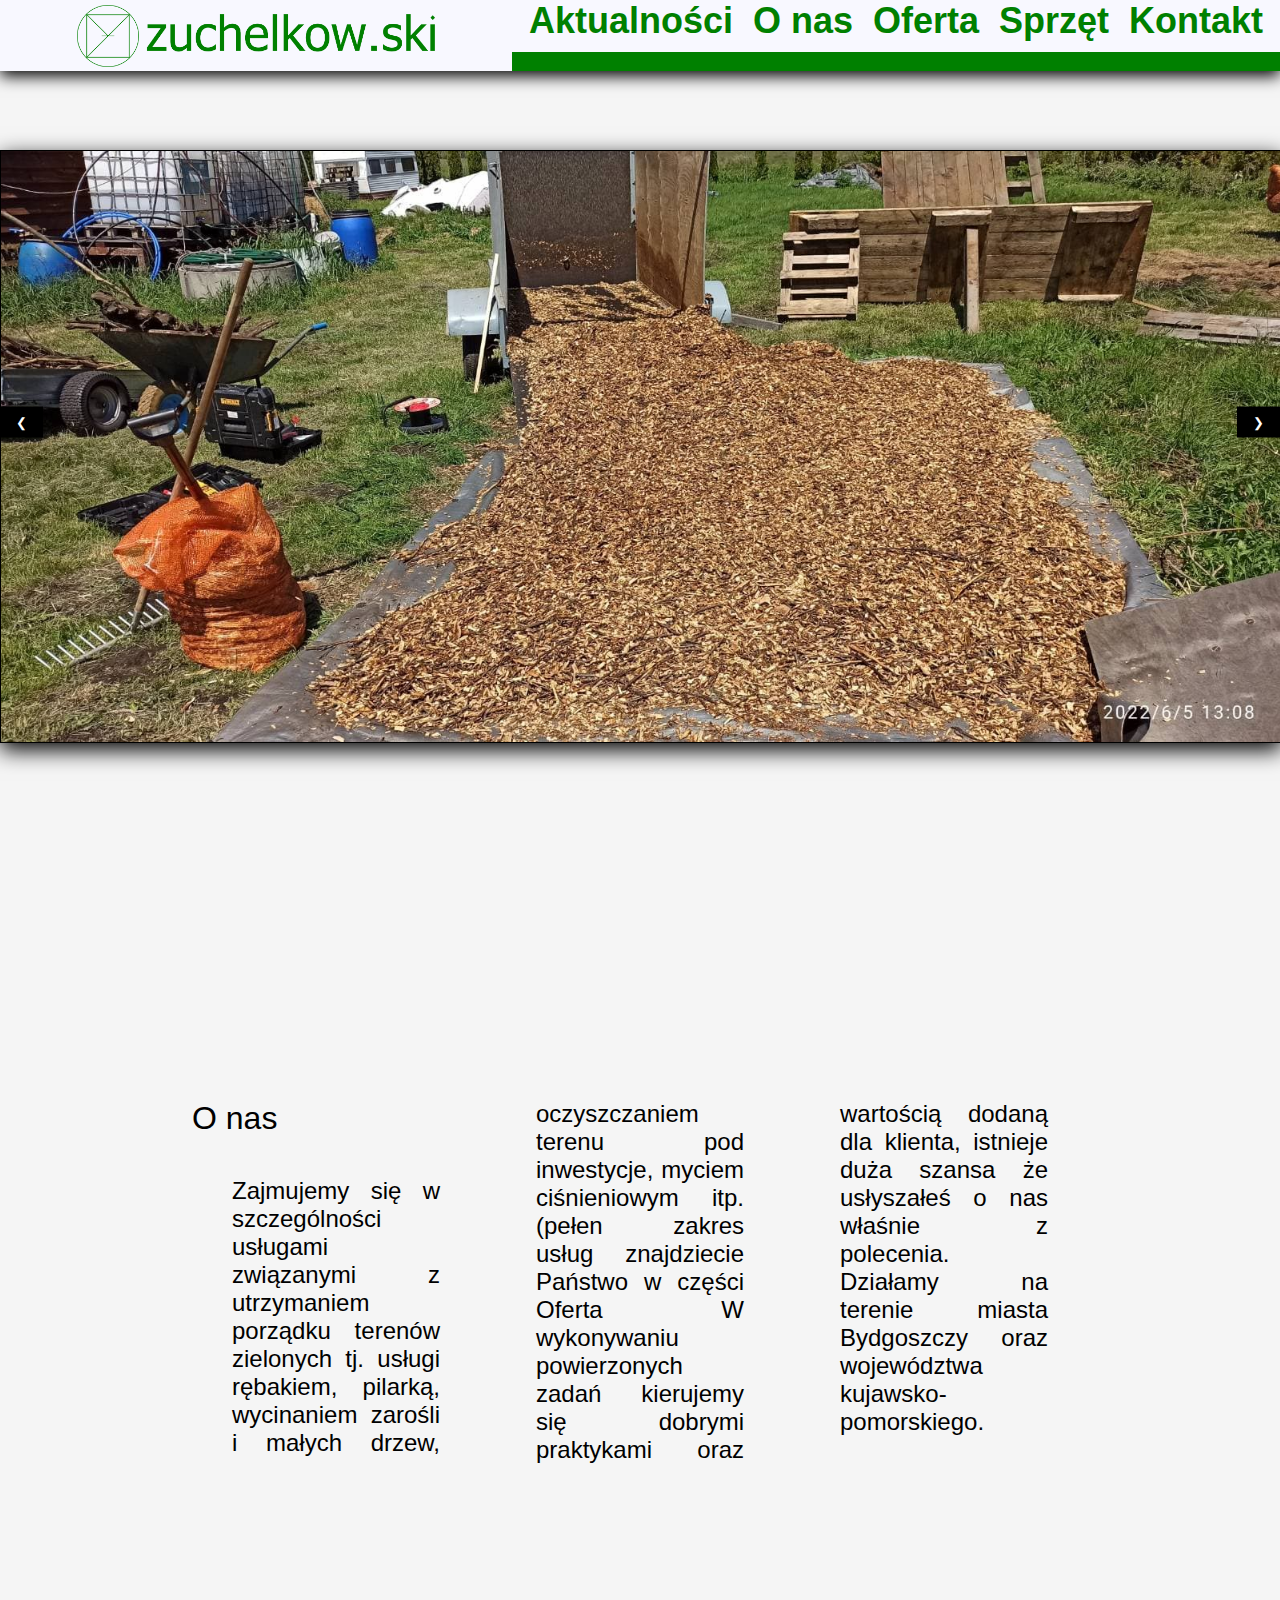
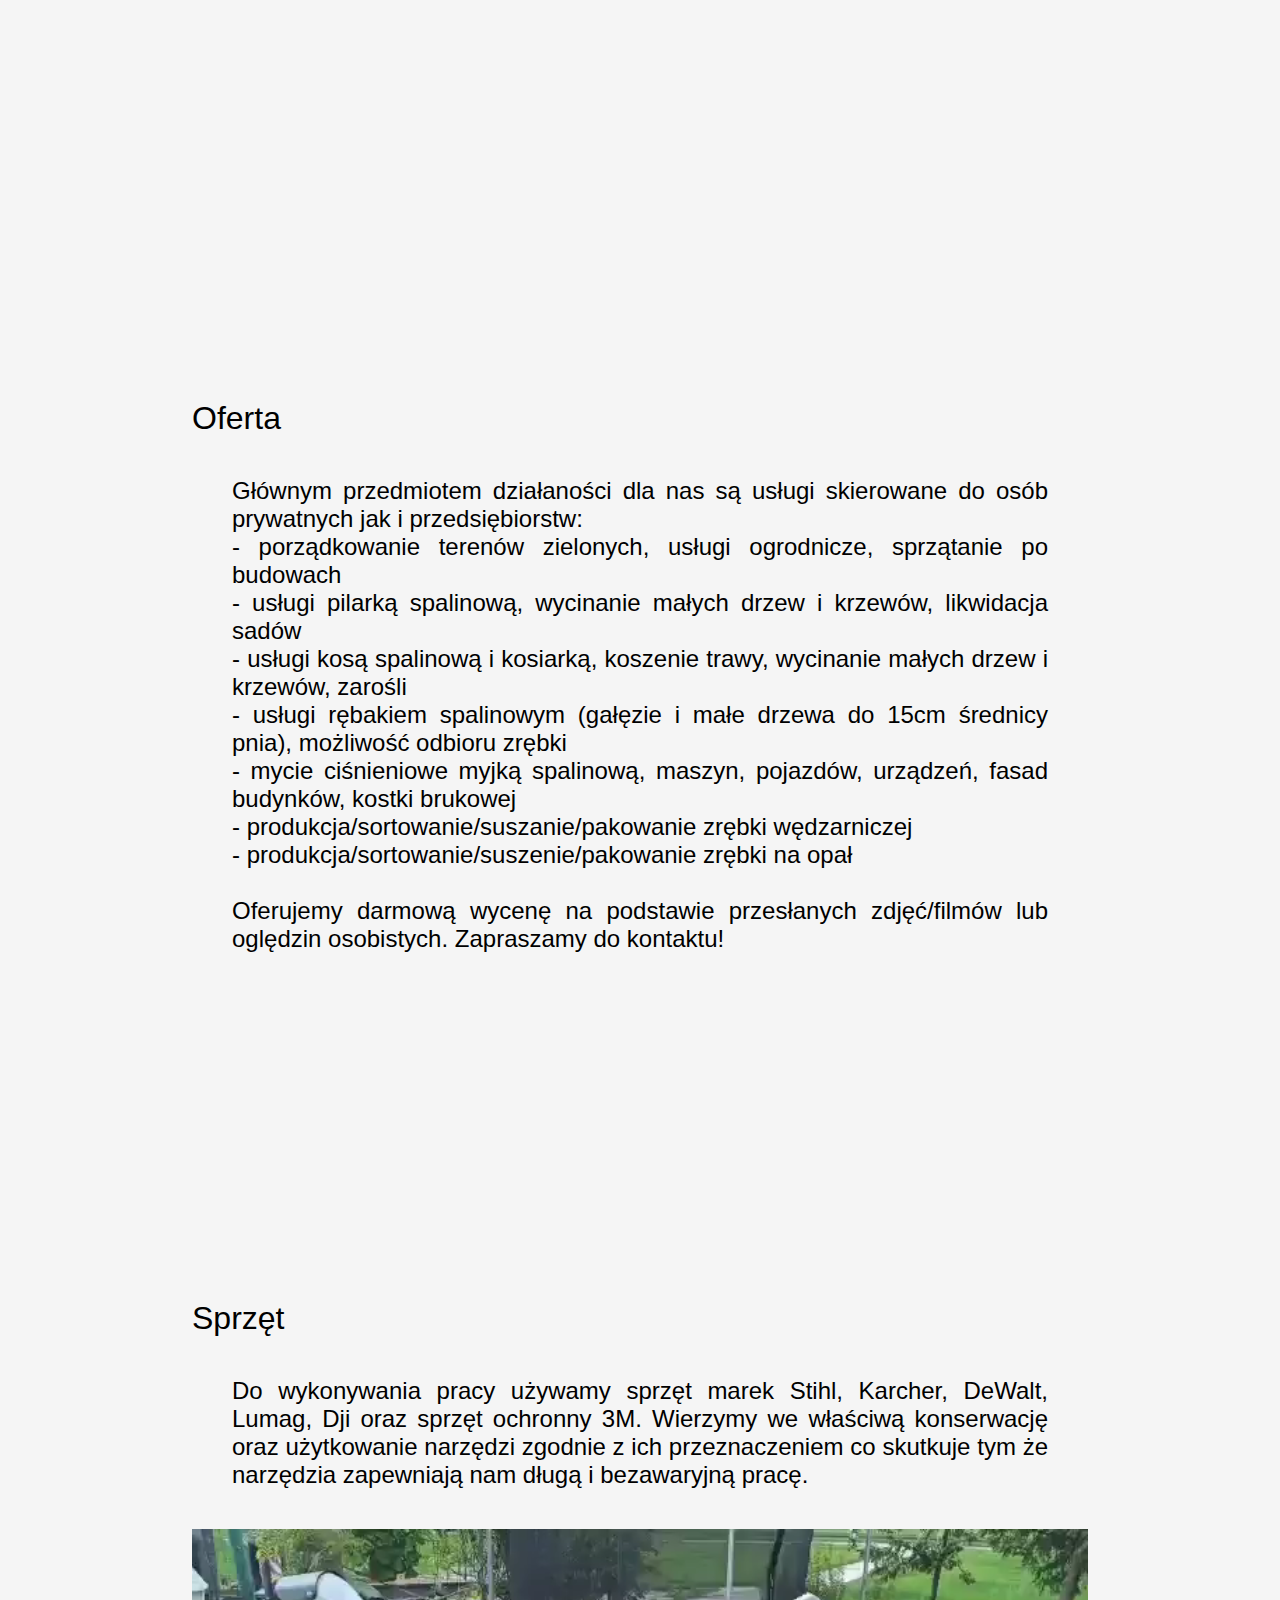
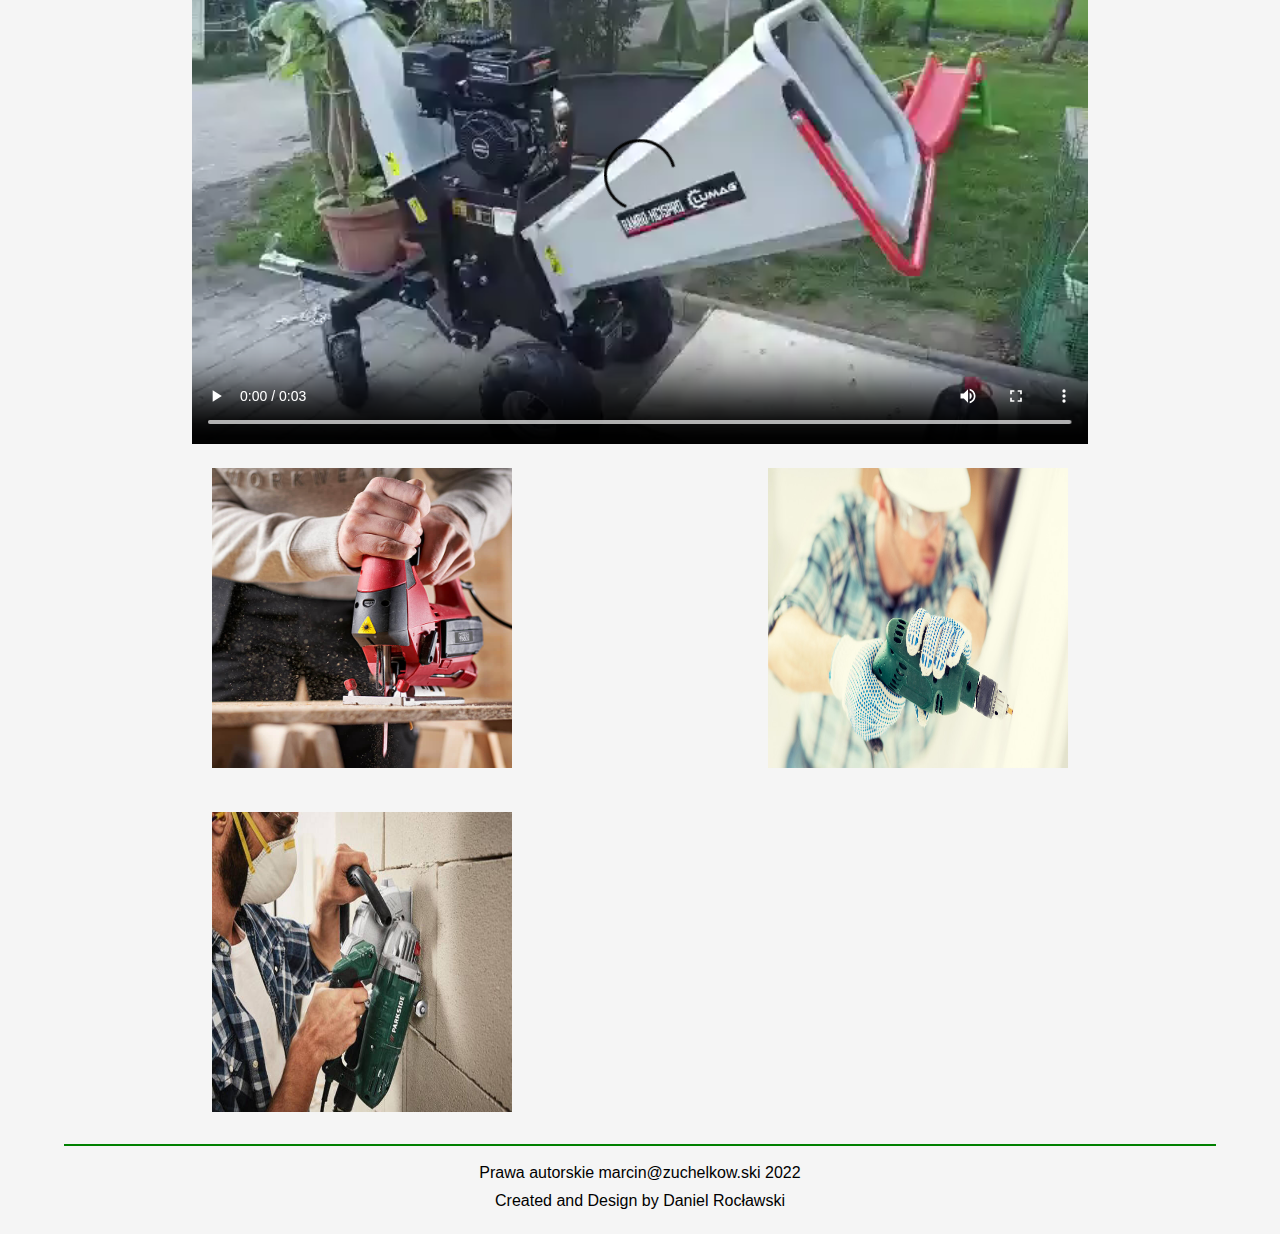
==== index.html @ 4e1462b8 "z" ====
<!DOCTYPE html>
<html>
    <head>
        <title>Żuchelkow.ski</title>
        <link rel="stylesheet" href="style.css">
        <link rel="shortcut icon" href="minilogo.png">
        <script src="https://code.jquery.com/jquery-3.5.1.min.js"></script> 
    </head>
    
<body>
    <div id="kontener">
    <div id="header">
        <div id="logo">
            <img src="logo-top.png"  class="obr" >
        </div>
        <div id="menu">
            
                <button class="menu-button"></button>
            
        <nav class="nav">
            
        <a href="" class="navbar-item">Aktualności</a>
        <a href="#onas" class="navbar-item">O nas</a>
        <a href="#oferta" class="navbar-item">Oferta</a>
        <a href="#sprzet" class="navbar-item">Sprzęt</a>
        <a href="{% url 'about' %}" class="navbar-item">Kontakt</a>
        </nav>
    </div>
    <script src="zmianaMenunaBtn.js"></script>
    <script src="ukrywanieNavbar.js"></script>
     </div>   
        <div id="aktualnosci">
            <!--<h2>Zdjęcia z ostatniej pracy</h2>-->
            <div class="Slider">
                
                <img src="slider1.jpg" alt="aa" class="SliderZdjecia">
                <img src="slider2.jpg" alt="aa" class="SliderZdjecia">
                <img src="slider3.jpg" alt="aa" class="SliderZdjecia">
                <button class="w3-button w3-black w3-display-left" onclick="plusDivs(-1)">&#10094;</button>
                <button class="w3-button w3-black w3-display-right" onclick="plusDivs(1)">&#10095;</button>
              </div>
              
              
            </div>
                <script src="sliderZdjec.js"></script>
        
        <div id="onas">
            <h1>O nas</h1>
            <h2>Zajmujemy się w szczególności usługami związanymi z utrzymaniem porządku terenów zielonych tj. usługi rębakiem, pilarką, wycinaniem zarośli i małych drzew, oczyszczaniem terenu pod inwestycje, myciem ciśnieniowym itp. (pełen zakres usług znajdziecie Państwo w części Oferta W wykonywaniu powierzonych zadań kierujemy się dobrymi praktykami oraz wartością dodaną dla klienta, istnieje duża szansa że usłyszałeś o nas właśnie z polecenia. Działamy na terenie miasta Bydgoszczy oraz województwa kujawsko-pomorskiego.</h2>
        </div>
        <div id="oferta">
            <h1>Oferta</h1>
            <h2>Głównym przedmiotem działaności dla nas są usługi skierowane do osób prywatnych jak i przedsiębiorstw:
                <br>- porządkowanie terenów zielonych, usługi ogrodnicze, sprzątanie po budowach
                <br>- usługi pilarką spalinową, wycinanie małych drzew i krzewów, likwidacja sadów
                <br>- usługi kosą spalinową i kosiarką, koszenie trawy, wycinanie małych drzew i krzewów, zarośli
                <br>- usługi rębakiem spalinowym (gałęzie i małe drzewa do 15cm średnicy pnia), możliwość odbioru zrębki
                <br>- mycie ciśnieniowe myjką spalinową, maszyn, pojazdów, urządzeń, fasad budynków, kostki brukowej
                <br>- produkcja/sortowanie/suszanie/pakowanie zrębki wędzarniczej
                <br>- produkcja/sortowanie/suszenie/pakowanie zrębki na opał
                <br>
                <br>Oferujemy darmową wycenę na podstawie przesłanych zdjęć/filmów lub oględzin osobistych.
                Zapraszamy do kontaktu!
                </h2>
        </div>
        <div id="sprzet">
            <h1>Sprzęt</h1>
            <h2>Do wykonywania pracy używamy sprzęt marek Stihl, Karcher, DeWalt, Lumag, Dji oraz sprzęt ochronny 3M. Wierzymy we właściwą konserwację oraz użytkowanie narzędzi zgodnie z ich przeznaczeniem co skutkuje tym że narzędzia zapewniają nam długą i bezawaryjną pracę.</h2>
                <video controls><source src="video.mp4" type='video/mp4; codecs="avc1.42E01E, mp4a.40.2"'></video>
                <img src="narz1.jpg" class="obrSprzet">
                <img src="narz2.jpg" class="obrSprzet">
                <img src="narz3.jpg" class="obrSprzet">
           
        </div>
        <div id="stopka">
            <hr>
            <h4>Prawa autorskie marcin@zuchelkow.ski 2022</h4>
            <h4>Created and Design by Daniel Rocławski</h4>
        </div>
    </div>

    </body>
</html>
---- style.css ----
html, body {
    background: whitesmoke;
    height: 100%;
    padding: 0;
    margin: 0 auto;
    font-family:'Segoe UI', Tahoma, Geneva, Verdana, sans-serif;

    }
    h1{
        margin: 0;
        /*padding: 40px;*/
        font-weight: 500;
    }
     h2{
        margin: 0;
        padding: 40px;
        font-weight: 400;
     }
     h4{
        margin: 0;
        padding-top: 10px;
        font-weight: 500;
        
     }
    div#kontener {
    width: 100%; 
    height: 100%; 
    margin: 0 auto;
    padding: 0;
    }
    div#header{
        background-color: #008000;
        width: 100%;
        height: auto;
        position: fixed;
        transition:top 2s;
        z-index: 1;
        box-shadow: 0px 5px 15px;

    } 
    div#logo {
    width: 40%; 
    /*min-height: 20%;*/ 
    background: ghostwhite;
    padding: 0;
    margin: 0 auto;
    align-items: center;
    text-align: center;
    float: left;
   
    }
    div#menu{
        width: 60%;
        float: right;
        height: 100%;
    }
        img.obr{
            max-width: 70%;
            min-width: 70%;
            margin-top: 5px;
             }
   .nav--up{
        top: -1000px;
        transition:top 2s;
    }
    .nav {
        /*width: 100%; 
        /*min-height: 20%;*/ 
        background: ghostwhite;
        padding: 0;
        /*top: 0;*/
        font-size: 36px;
        padding-bottom: 10px;
        margin: 0 auto;
        text-align: center;
        
        }
        /*.navbar {
            background-color: lightslategray;
           /*overflow: hidden;*/
            /*padding: 8px 5px 8px 5px;*/
        @media screen and (min-width: 1197px) {
            .nav{display: block !important;}
            button{ display: none;}
            
        }
        @media screen and (max-width:1197px) {
            .nav {display: none;}
            .nav a {width: 100%;padding: 2% 0;} 
            #menu-button {display: block;}
            div#menu{width: 20%;}
            div#logo{width: 80%;}
            
        }  
        .menu-button{
            border: 0px;
            background: url(BtnNav.png);
            background-repeat: no-repeat;
            background-position: center;
            background-size: 50px 50px;
            color: #008000;
            width: 50px;
            height: 50px;
            float: right;
            cursor: pointer;
        }
        
            .nav a {
                margin: -5px;
                text-decoration: none;
                color: inherit;
                
               /* border-right: 4px solid;
                /*border-radius: 5px;*/
                color: green;
                border-color: green;
                padding-right: 10px;
                padding-left: 10px;
                padding-top: 10px;
                padding-bottom: 10px;
                transition: 1s;
            }
            .nav a:hover{
                text-decoration: none;
                color: inherit;
                
               /* border-right: 4px solid;
                /*border-radius: 5px;*/
                color: whitesmoke;
                border-color: whitesmoke;
                padding-right: 10px;
               padding-left: 10px;
                background-color: green;
            }
        
        .navbar-brand {
            font-size: 1.0em;
            font-weight: 600;
        }
        
        .navbar-item {
            /*font-variant: small-caps;
            margin-left: 30px;*/
            font-size: 1.0em;
            font-weight: 600;
        }
        a.menulink{
            text-decoration: none;
            display: block;
            height: 30px;
            background-color: antiquewhite;
        }
        div#aktualnosci{
            width: 100%; 
            min-height: 100%; 
            background: whitesmoke;
            padding-top: 100px;
            margin: 0 auto;
        }
        div#onas{
            padding-top: 100px;
            width: 70%; 
            min-height: 100%; 
            background: whitesmoke;           
            margin: 0 auto;
            text-align: justify;
            -webkit-column-count: 3; /* Chrome, Safari, Opera */
    -moz-column-count: 3; /* Firefox */
    column-count: 3;
    -webkit-column-width: 200px; /* Chrome, Safari, Opera */
    -moz-column-width: 200px; /* Firefox */
    column-width: 200px;
        }
        div#oferta{
            width: 70%; 
            min-height: 100%; 
            background: whitesmoke;
            padding: 0;
            margin: 0 auto;
            text-align: justify;
        }
        div#sprzet{
            width: 70%; 
            min-height: 80%; 
            background: whitesmoke;
            padding: 0;
            margin: 0 auto;
            text-align: justify;
        }
    div#stopka{
            width: 100%; 
            min-height: 10%; 
            background: whitesmoke;
            padding: 0;
            margin: 0 auto;
            text-align: center;
    }
    img.obrSprzet{
        width: 300px;
        height: 300px;
        padding: 20px;
        text-align: center;
    }
    table{
        margin-left: auto;
        margin-right: auto;
    }
    .SliderZdjecia{
        
        display: none;
        max-width: 100%;
       /* height: 500px;*/
       margin-left: auto;
       margin-right: auto;
       border: solid 1px;
       /*border-top-left-radius: 30px;
       border-bottom-right-radius: 30px;*/
       box-shadow: 0px 7px 21px;
      z-index: 1000;
      transition: 3s;
    }
    div.Slider{
        padding-top: 50px;
        width: 100%;
        margin-left: auto;
        margin-right: auto;
        text-align: center;
        transition:top 2s;
        position: relative;
    }
    hr{
        width: 90%;
        height: 2px;
        background-color: #008000;
        border: 0px;
    }


    .w3-black, .w3-hover-black:hover {
        color: #fff!important;
        background-color: #000!important;
    }
    .w3-display-left {
        position: absolute;
        top: 50%;
        left: 0%;
        transform: translate(0%,-50%);
        -ms-transform: translate(-0%,-50%);
    }
    .w3-btn, .w3-button {
        -webkit-touch-callout: none;
        -webkit-user-select: none;
        -khtml-user-select: none;
        -moz-user-select: none;
        -ms-user-select: none;
        user-select: none;
    }
    .w3-btn, .w3-button {
        border: none;
        display: inline-block;
        padding: 8px 16px;
        vertical-align: middle;
        overflow: hidden;
        text-decoration: none;
        color: inherit;
        background-color: inherit;
        text-align: center;
        cursor: pointer;
        white-space: nowrap;
    }
   
    
    
    
    
    
    .w3-display-right {
        position: absolute;
        top: 50%;
        right: 0%;
        transform: translate(0%,-50%);
        -ms-transform: translate(0%,-50%);
    }
    video{
        width: -webkit-fill-available;
    }
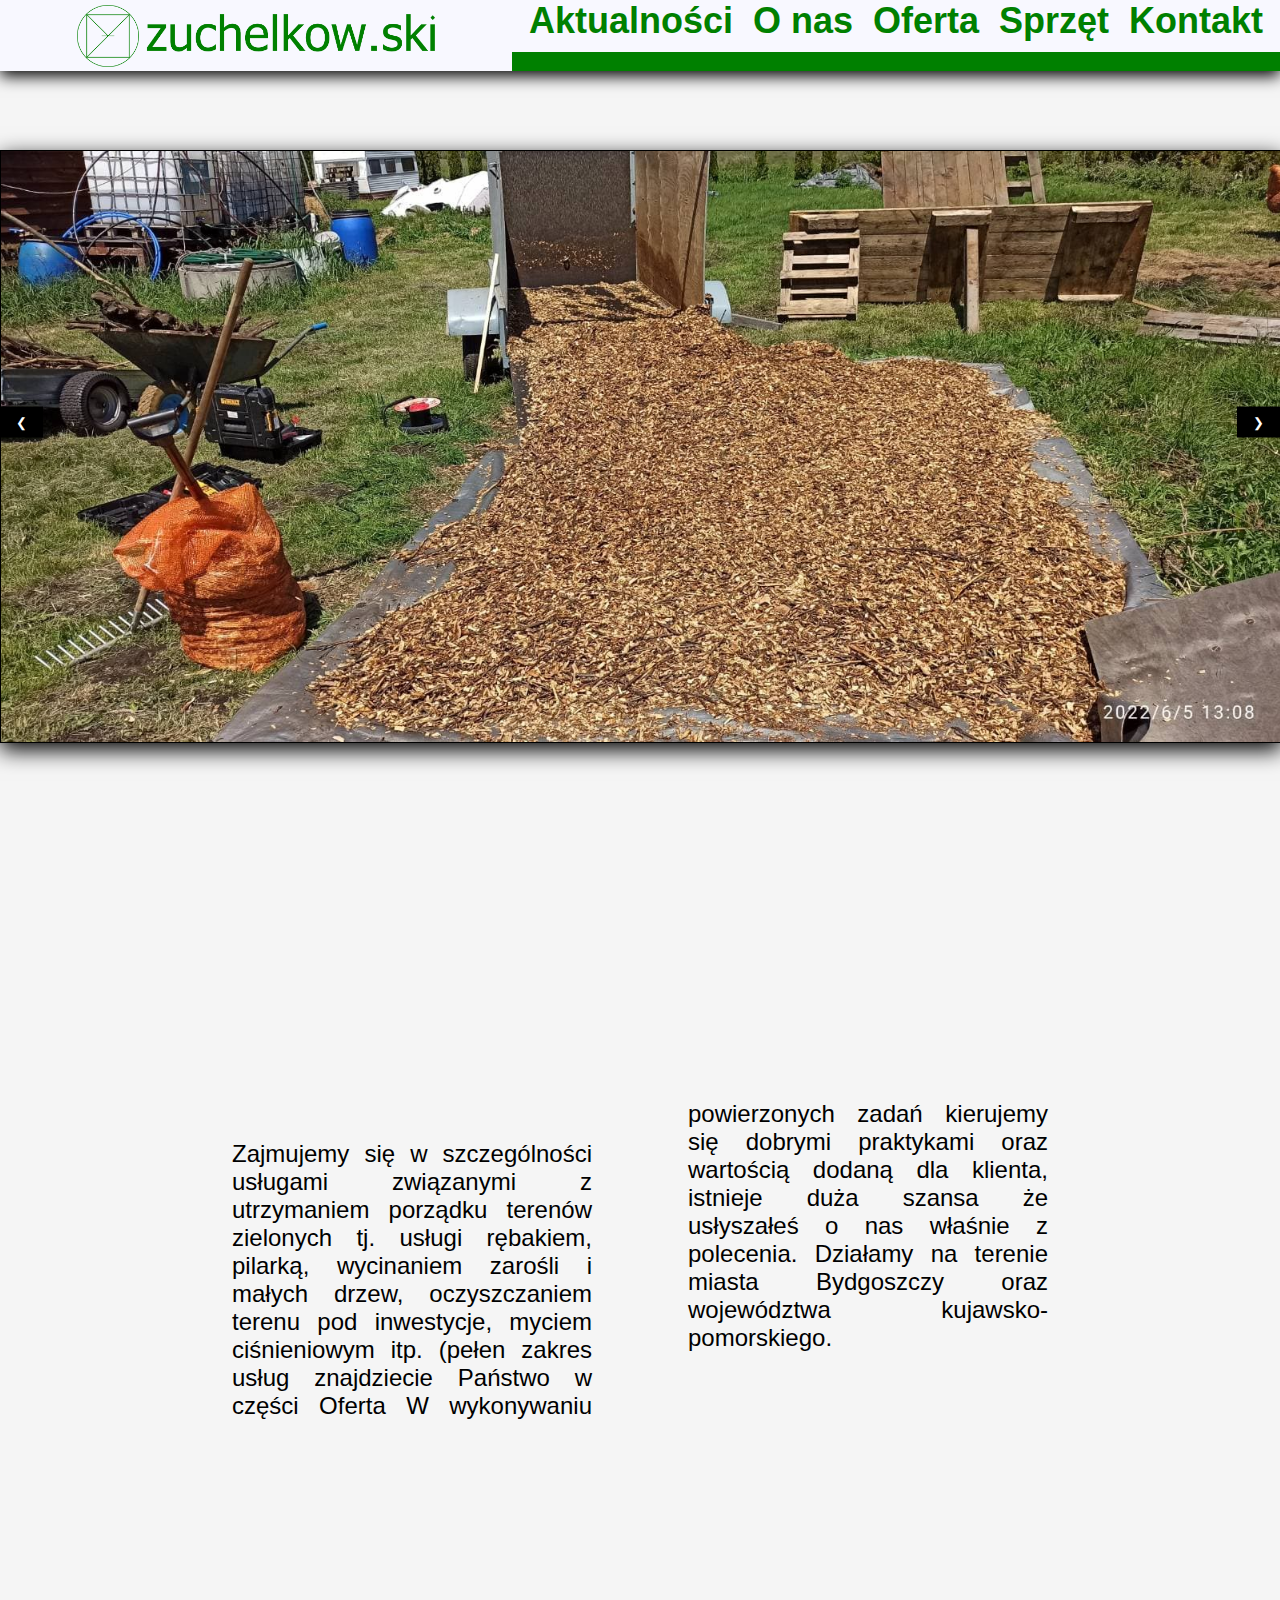
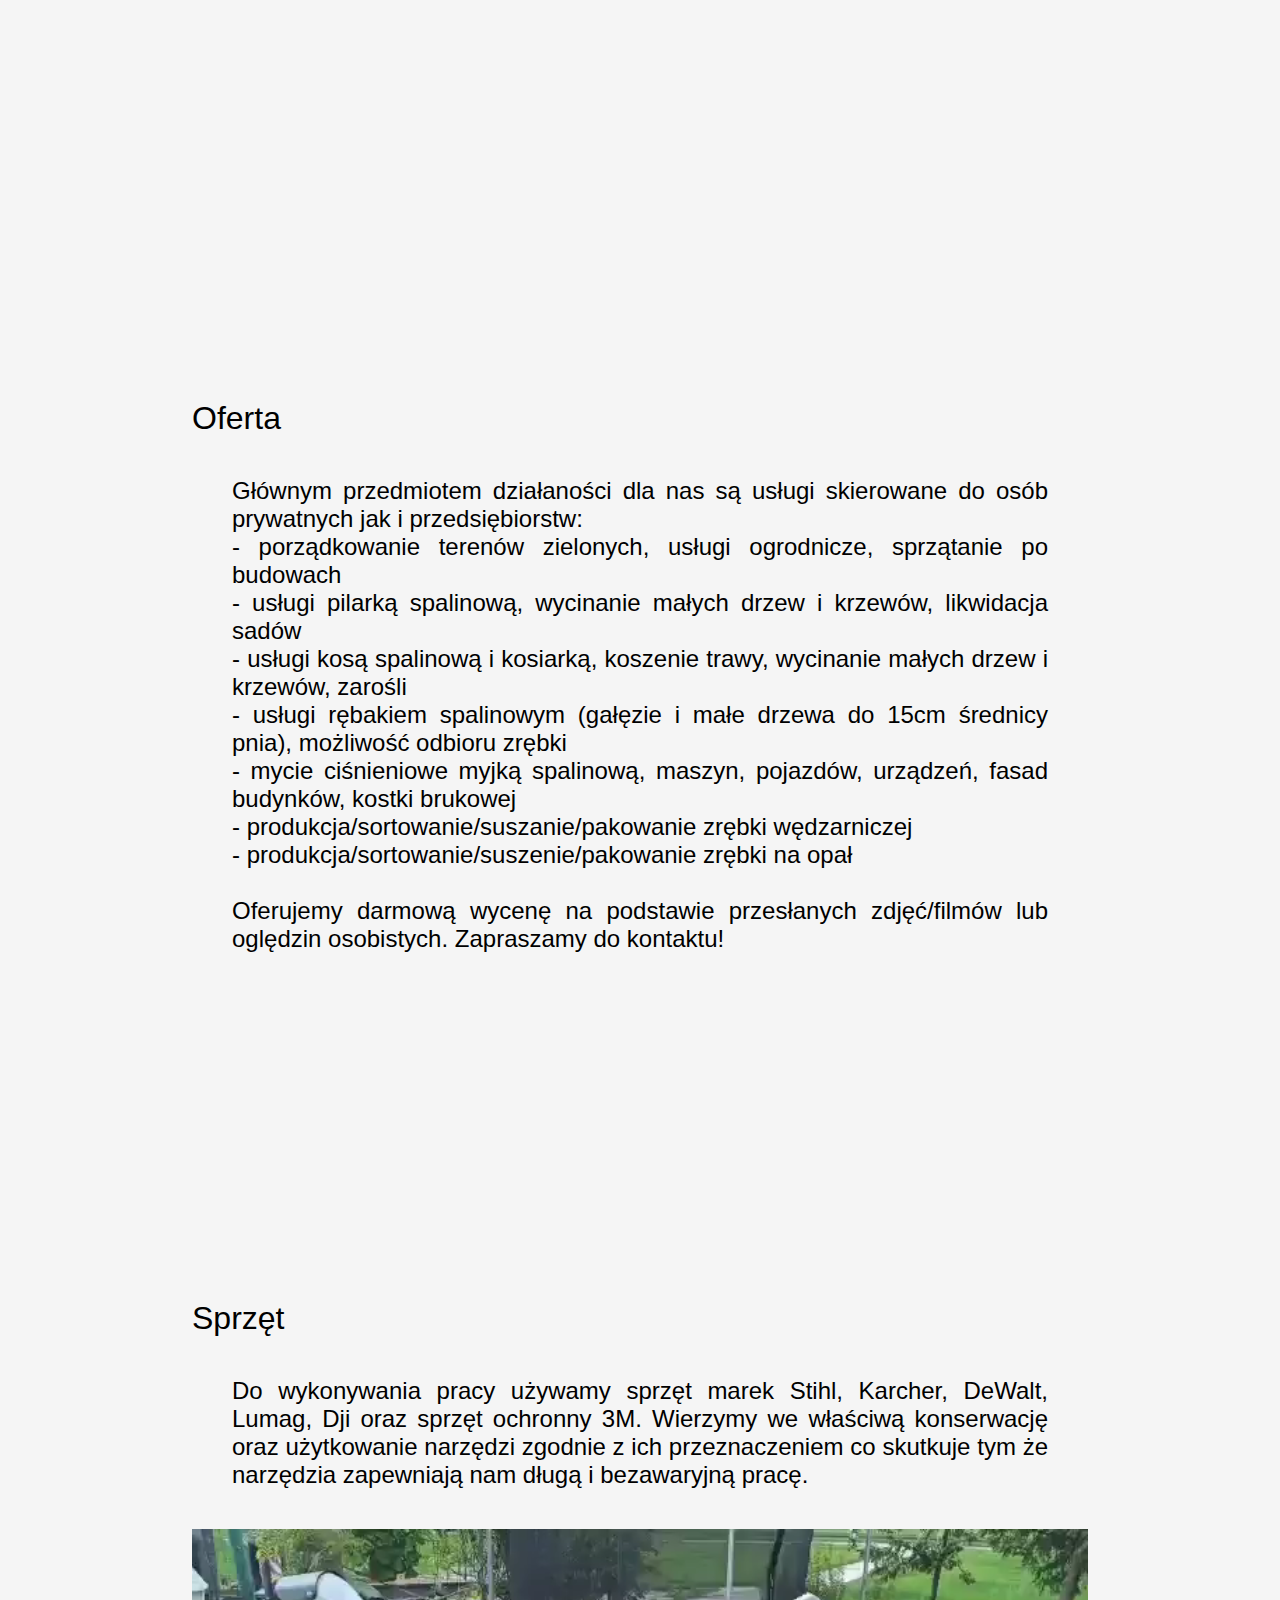
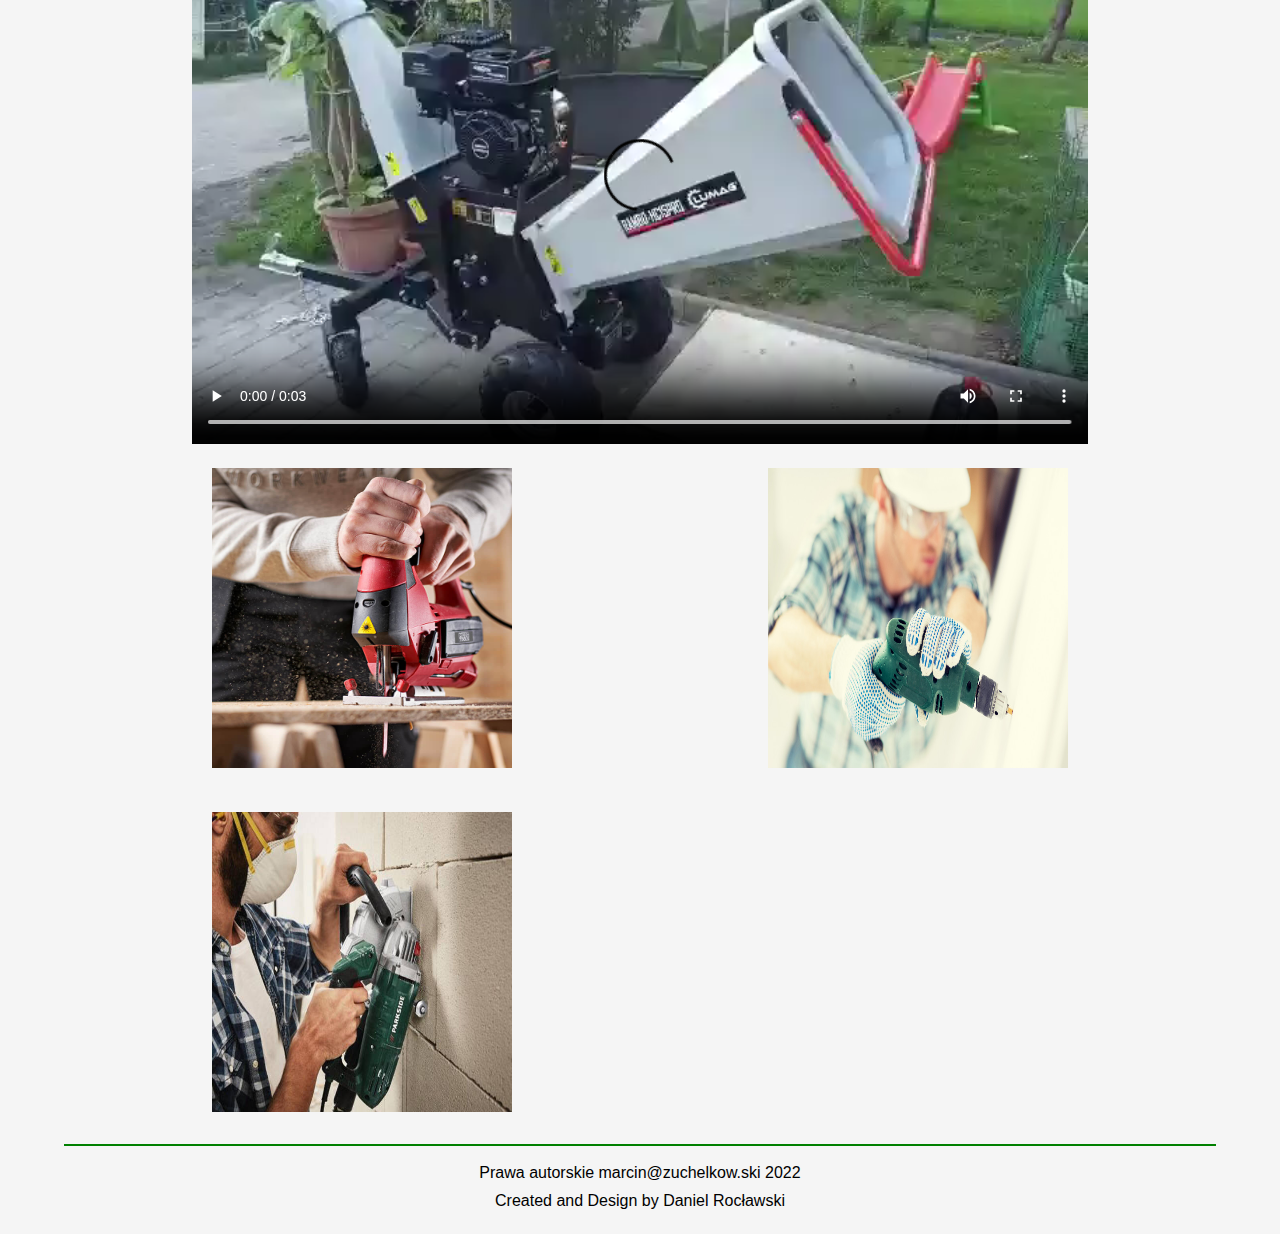
==== commit 0ee68c2b: "aktu" ====
--- a/index.html
+++ b/index.html
@@ -16,7 +16,13 @@
         <div id="menu">
             
                 <button class="menu-button"></button>
-            
+                <ul id="menu-rozw">
+                    <li><a href="#">Strona główna</a></li>
+                    <li><a href="#">Oferta</a></li>
+                    <li><a href="#">O nas</a></li>
+                    <li><a href="#">Projekty</a></li>
+                    <li><a href="#">Kontakt</a></li>
+               </ul>  
         <nav class="nav">
             
         <a href="" class="navbar-item">Aktualności</a>
@@ -45,7 +51,7 @@
                 <script src="sliderZdjec.js"></script>
         
         <div id="onas">
-            <h1>O nas</h1>
+          <!---  <h1>O nas</h1> --->
             <h2>Zajmujemy się w szczególności usługami związanymi z utrzymaniem porządku terenów zielonych tj. usługi rębakiem, pilarką, wycinaniem zarośli i małych drzew, oczyszczaniem terenu pod inwestycje, myciem ciśnieniowym itp. (pełen zakres usług znajdziecie Państwo w części Oferta W wykonywaniu powierzonych zadań kierujemy się dobrymi praktykami oraz wartością dodaną dla klienta, istnieje duża szansa że usłyszałeś o nas właśnie z polecenia. Działamy na terenie miasta Bydgoszczy oraz województwa kujawsko-pomorskiego.</h2>
         </div>
         <div id="oferta">
--- a/style.css
+++ b/style.css
@@ -82,16 +82,21 @@
         @media screen and (min-width: 1197px) {
             .nav{display: block !important;}
             button{ display: none;}
+            ul{display: none;}
             
         }
         @media screen and (max-width:1197px) {
             .nav {display: none;}
             .nav a {width: 100%;padding: 2% 0;} 
-            #menu-button {display: block;}
-            div#menu{width: 20%;}
+            .menu-button {display: block;}
+            div#menu{width: 20%;height: 0px;}
             div#logo{width: 80%;}
-            
+            #menu-rozw {display: none;}
+            #menu-rozw li {width: 100%; padding: 2% 0;}
         }  
+        #menu-rozw {list-style: none; float: left; width: 100%;}
+        #menu-rozw li {float: left; display: block; padding: 0 1%;}
+        #menu-rozw li a {text-decoration: none; color: #222;}
         .menu-button{
             border: 0px;
             background: url(BtnNav.png);
@@ -166,7 +171,7 @@
             text-align: justify;
             -webkit-column-count: 3; /* Chrome, Safari, Opera */
     -moz-column-count: 3; /* Firefox */
-    column-count: 3;
+    column-count: 2;
     -webkit-column-width: 200px; /* Chrome, Safari, Opera */
     -moz-column-width: 200px; /* Firefox */
     column-width: 200px;
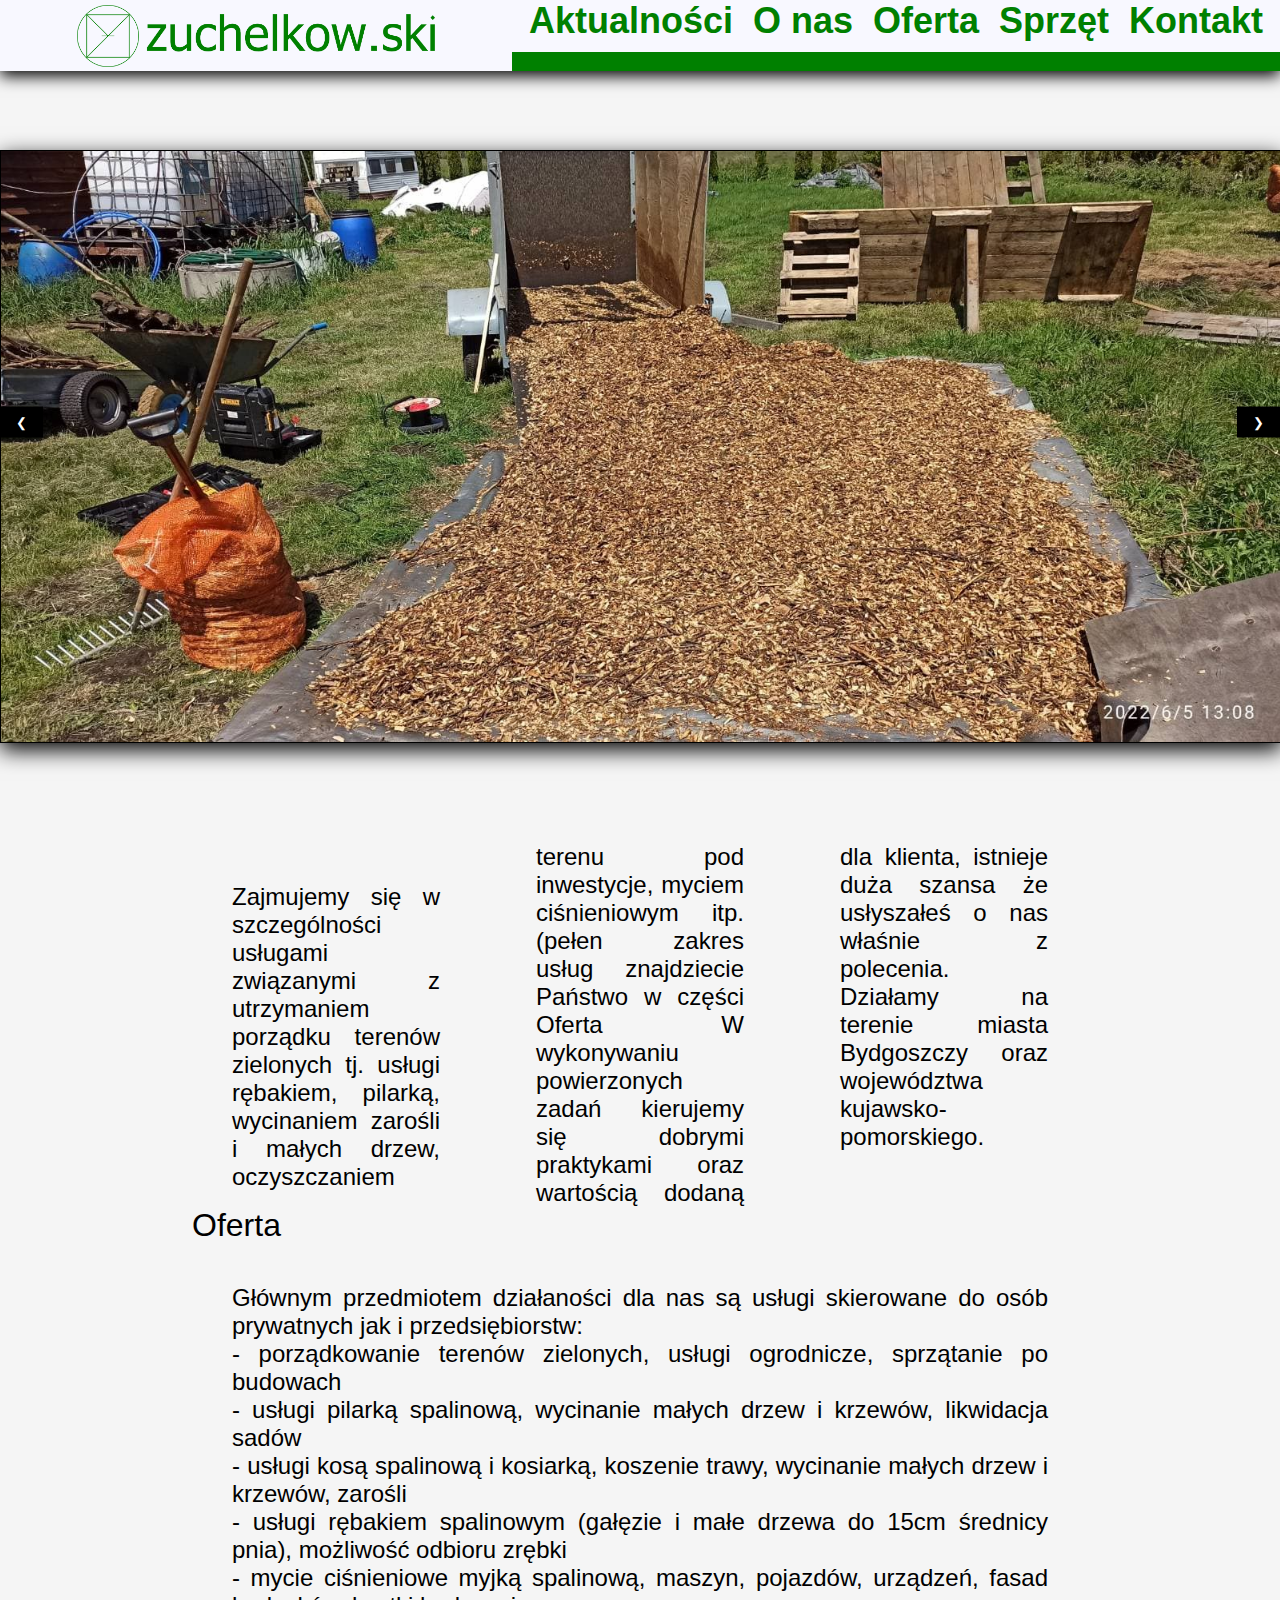
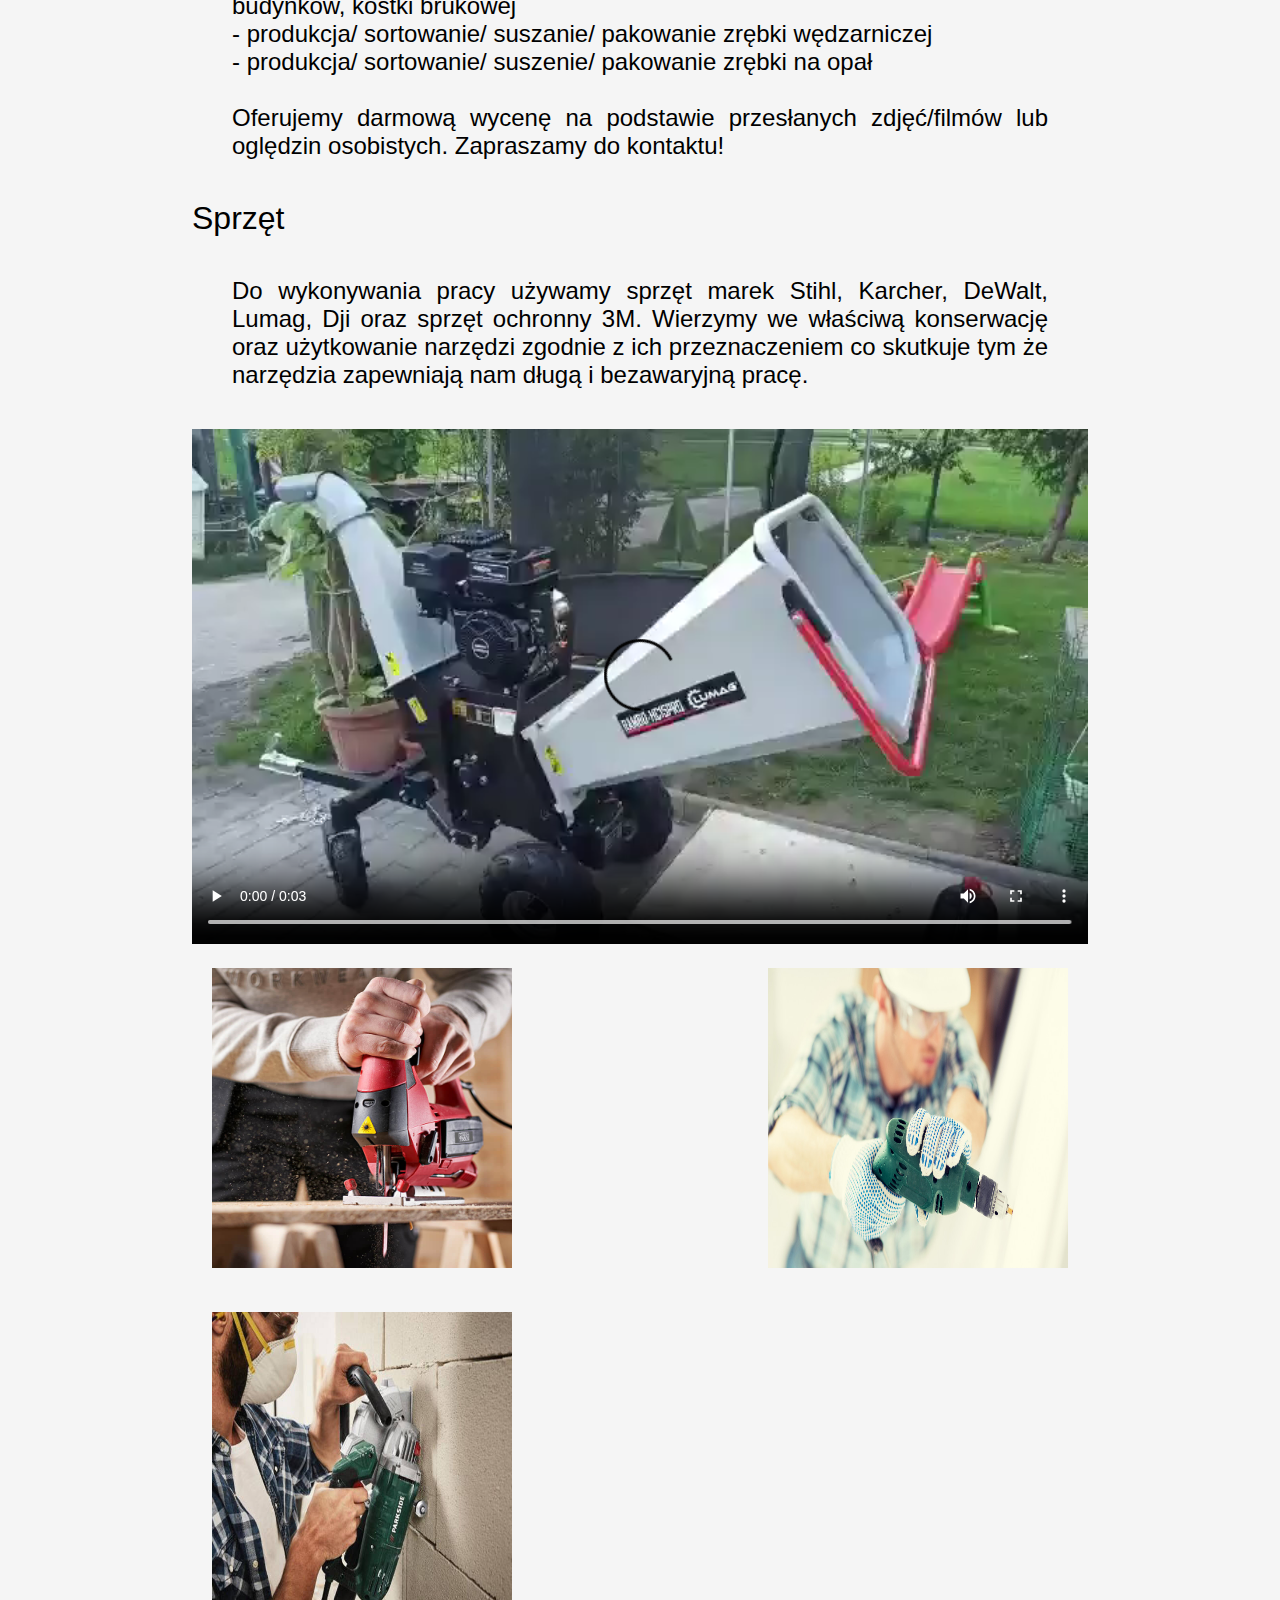
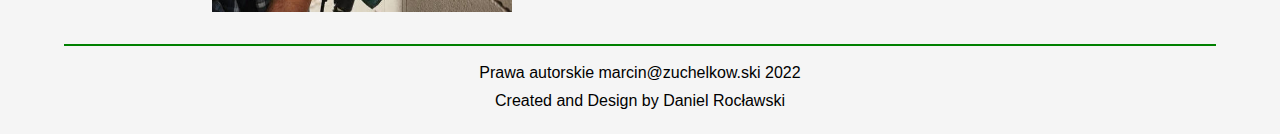
==== commit 2d15284c: "git" ====
--- a/index.html
+++ b/index.html
@@ -17,10 +17,10 @@
             
                 <button class="menu-button"></button>
                 <ul id="menu-rozw">
-                    <li><a href="#">Strona główna</a></li>
-                    <li><a href="#">Oferta</a></li>
-                    <li><a href="#">O nas</a></li>
-                    <li><a href="#">Projekty</a></li>
+                    <li><a href="#aktualnosci">Strona główna</a></li>
+                    <li><a href="#onas">O nas</a></li>
+                    <li><a href="#oferta">Oferta</a></li>
+                    <li><a href="#sprzet">Sprzęt</a></li>
                     <li><a href="#">Kontakt</a></li>
                </ul>  
         <nav class="nav">
@@ -42,8 +42,8 @@
                 <img src="slider1.jpg" alt="aa" class="SliderZdjecia">
                 <img src="slider2.jpg" alt="aa" class="SliderZdjecia">
                 <img src="slider3.jpg" alt="aa" class="SliderZdjecia">
-                <button class="w3-button w3-black w3-display-left" onclick="plusDivs(-1)">&#10094;</button>
-                <button class="w3-button w3-black w3-display-right" onclick="plusDivs(1)">&#10095;</button>
+                <button class="obr-button obr-black obr-display-left" onclick="plusDivs(-1)">&#10094;</button>
+                <button class="obr-button obr-black obr-display-right" onclick="plusDivs(1)">&#10095;</button>
               </div>
               
               
@@ -62,8 +62,8 @@
                 <br>- usługi kosą spalinową i kosiarką, koszenie trawy, wycinanie małych drzew i krzewów, zarośli
                 <br>- usługi rębakiem spalinowym (gałęzie i małe drzewa do 15cm średnicy pnia), możliwość odbioru zrębki
                 <br>- mycie ciśnieniowe myjką spalinową, maszyn, pojazdów, urządzeń, fasad budynków, kostki brukowej
-                <br>- produkcja/sortowanie/suszanie/pakowanie zrębki wędzarniczej
-                <br>- produkcja/sortowanie/suszenie/pakowanie zrębki na opał
+                <br>- produkcja/ sortowanie/ suszanie/ pakowanie zrębki wędzarniczej
+                <br>- produkcja/ sortowanie/ suszenie/ pakowanie zrębki na opał
                 <br>
                 <br>Oferujemy darmową wycenę na podstawie przesłanych zdjęć/filmów lub oględzin osobistych.
                 Zapraszamy do kontaktu!
--- a/style.css
+++ b/style.css
@@ -82,8 +82,8 @@
         @media screen and (min-width: 1197px) {
             .nav{display: block !important;}
             button{ display: none;}
-            ul{display: none;}
-            
+            ul{display: none; float: inherit; }
+            div#onas{column-count: 3;-webkit-column-count: 3; -moz-column-count: 3;}
         }
         @media screen and (max-width:1197px) {
             .nav {display: none;}
@@ -92,20 +92,51 @@
             div#menu{width: 20%;height: 0px;}
             div#logo{width: 80%;}
             #menu-rozw {display: none;}
+            ul{ float: inherit; }
             #menu-rozw li {width: 100%; padding: 2% 0;}
+            div#onas{column-count: 1;-webkit-column-count: 1; -moz-column-count: 1;}
         }  
-        #menu-rozw {list-style: none; float: left; width: 100%;}
-        #menu-rozw li {float: left; display: block; padding: 0 1%;}
-        #menu-rozw li a {text-decoration: none; color: #222;}
+        
+        #menu-rozw {list-style: none; 
+                    float: inherit; 
+                    width: 100%;
+                    background-color: ghostwhite;
+                    font-size: 25px;
+                }
+        #menu-rozw li {float: left; 
+                       display: block;
+                       
+                transition: 1s;
+                
+                    }
+        #menu-rozw li a {text-decoration: none;
+                        color: green;
+                        padding-right: 10px;
+                        padding-left: 10px;
+                        padding-top: 10px;
+                        padding-bottom: 10px;
+                        transition: 1s;
+                        width: 100%;
+                        display: block;
+                        }
+            #menu-rozw  a:hover {text-decoration: none;
+                            color: black;
+                            background-color: #008000;
+                            padding-right: 10px;
+                padding-left: 10px;
+                padding-top: 10px;
+                padding-bottom: 10px;
+                transition: 1s;
+                           }               
         .menu-button{
             border: 0px;
             background: url(BtnNav.png);
             background-repeat: no-repeat;
             background-position: center;
-            background-size: 50px 50px;
+            background-size: 100px 100px;
             color: #008000;
-            width: 50px;
-            height: 50px;
+            width: 100px;
+            height: 100px;
             float: right;
             cursor: pointer;
         }
@@ -157,7 +188,7 @@
         }
         div#aktualnosci{
             width: 100%; 
-            min-height: 100%; 
+            /*min-height: 100%;*/ 
             background: whitesmoke;
             padding-top: 100px;
             margin: 0 auto;
@@ -165,20 +196,20 @@
         div#onas{
             padding-top: 100px;
             width: 70%; 
-            min-height: 100%; 
+            /*min-height: 100%;*/ 
             background: whitesmoke;           
             margin: 0 auto;
             text-align: justify;
-            -webkit-column-count: 3; /* Chrome, Safari, Opera */
-    -moz-column-count: 3; /* Firefox */
-    column-count: 2;
-    -webkit-column-width: 200px; /* Chrome, Safari, Opera */
-    -moz-column-width: 200px; /* Firefox */
-    column-width: 200px;
+            /*-webkit-column-count: 3; /* Chrome, Safari, Opera */
+            /*-moz-column-count: 3; /* Firefox */
+             /*column-count: 3;
+             /*-webkit-column-width: 200px; /* Chrome, Safari, Opera */
+            /* -moz-column-width: 200px; /* Firefox */
+            /*column-width: 200px;*/
         }
         div#oferta{
             width: 70%; 
-            min-height: 100%; 
+            /*min-height: 100%;*/ 
             background: whitesmoke;
             padding: 0;
             margin: 0 auto;
@@ -241,18 +272,22 @@
     }
 
 
-    .w3-black, .w3-hover-black:hover {
+    .obr-black, .obr-hover-black{
         color: #fff!important;
         background-color: #000!important;
     }
-    .w3-display-left {
+    .obr-black :hover {
+        color: #fff!important;
+        background-color: green!important;
+    }
+    .obr-display-left {
         position: absolute;
         top: 50%;
         left: 0%;
         transform: translate(0%,-50%);
         -ms-transform: translate(-0%,-50%);
     }
-    .w3-btn, .w3-button {
+    .obr-btn, .obr-button {
         -webkit-touch-callout: none;
         -webkit-user-select: none;
         -khtml-user-select: none;
@@ -260,7 +295,7 @@
         -ms-user-select: none;
         user-select: none;
     }
-    .w3-btn, .w3-button {
+    .obr-btn, .obr-button {
         border: none;
         display: inline-block;
         padding: 8px 16px;
@@ -272,14 +307,8 @@
         text-align: center;
         cursor: pointer;
         white-space: nowrap;
-    }
-   
-    
-    
-    
-    
-    
-    .w3-display-right {
+    }  
+    .obr-display-right {
         position: absolute;
         top: 50%;
         right: 0%;
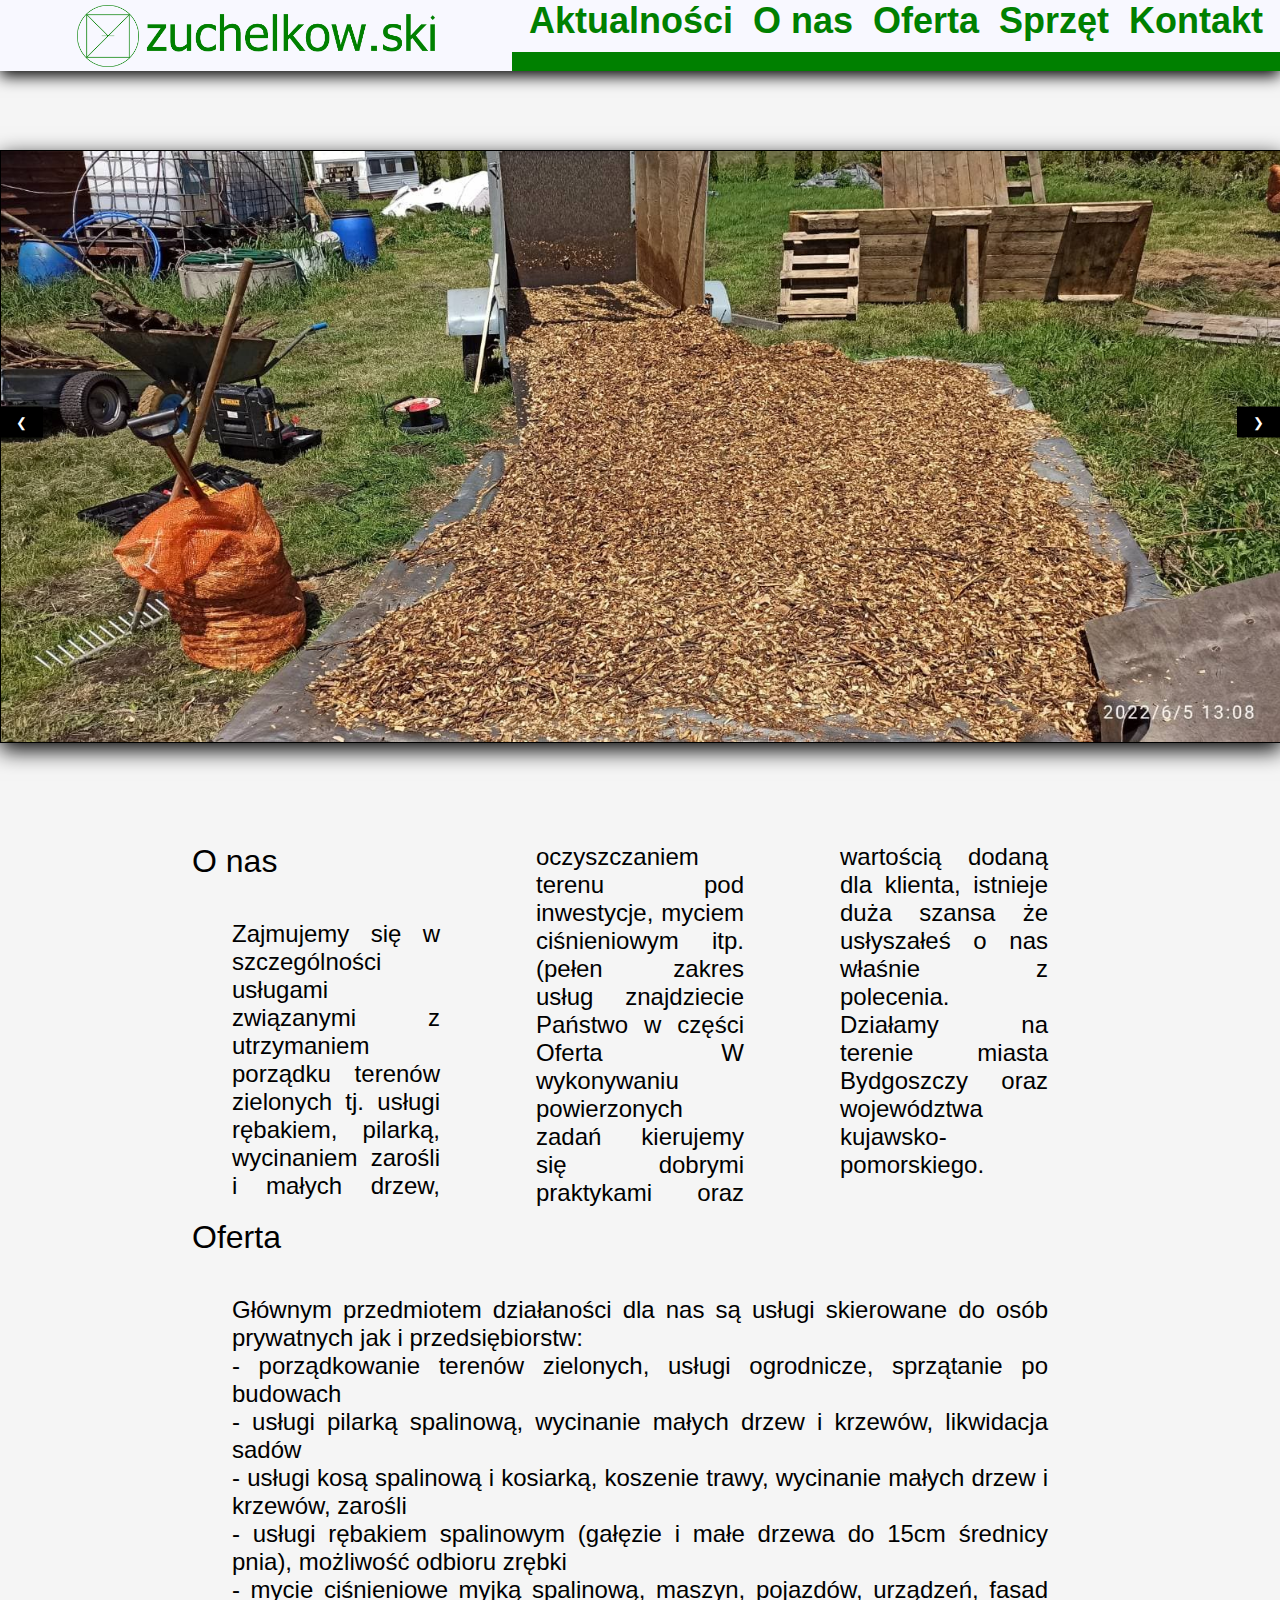
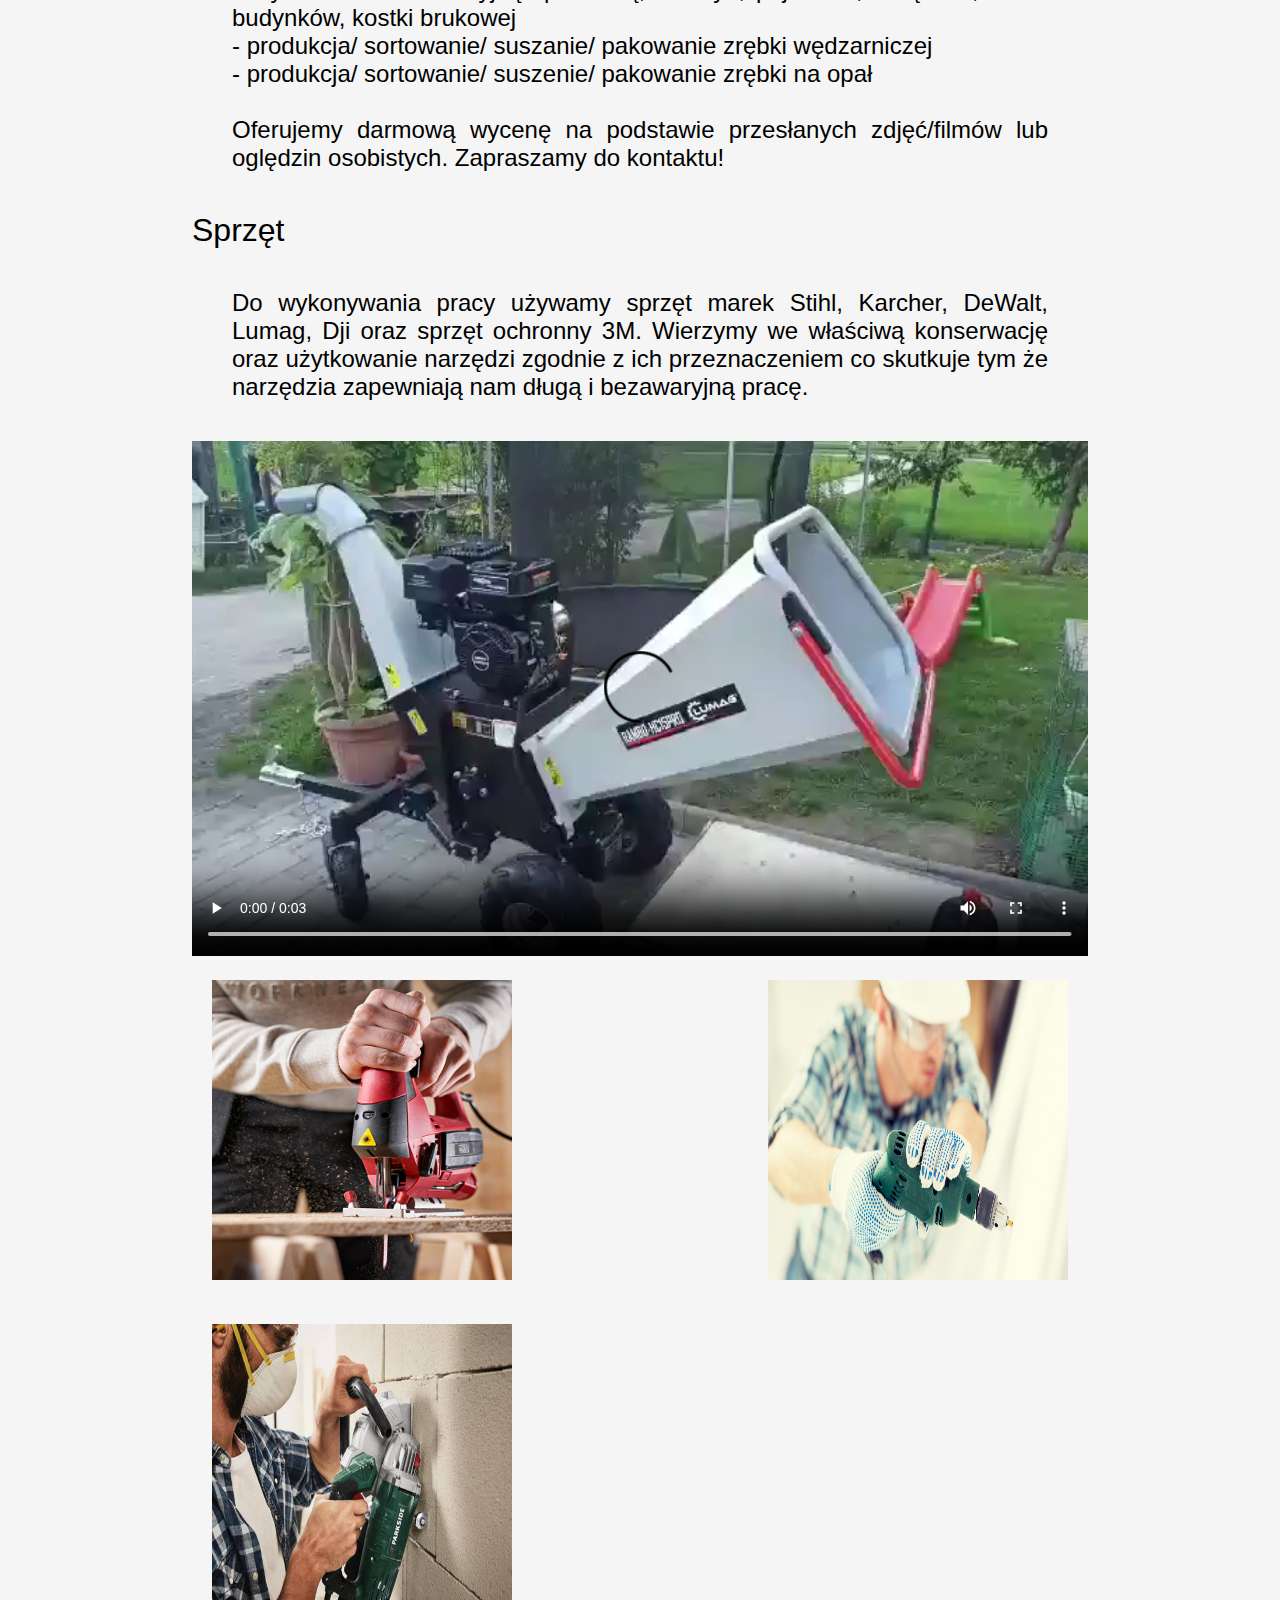
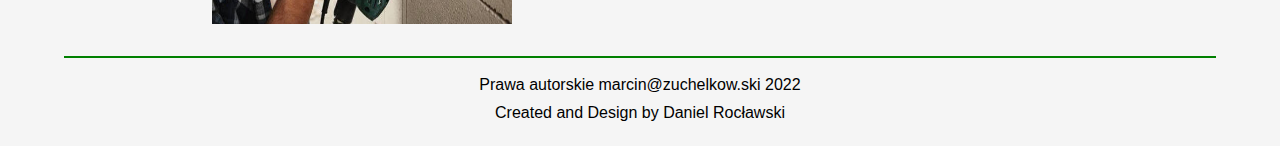
==== commit 65586cbe: "pg" ====
--- a/index.html
+++ b/index.html
@@ -21,7 +21,7 @@
                     <li><a href="#onas">O nas</a></li>
                     <li><a href="#oferta">Oferta</a></li>
                     <li><a href="#sprzet">Sprzęt</a></li>
-                    <li><a href="#">Kontakt</a></li>
+                    <li><a href="kontakt.html">Kontakt</a></li>
                </ul>  
         <nav class="nav">
             
@@ -29,7 +29,7 @@
         <a href="#onas" class="navbar-item">O nas</a>
         <a href="#oferta" class="navbar-item">Oferta</a>
         <a href="#sprzet" class="navbar-item">Sprzęt</a>
-        <a href="{% url 'about' %}" class="navbar-item">Kontakt</a>
+        <a href="kontakt.html" class="navbar-item">Kontakt</a>
         </nav>
     </div>
     <script src="zmianaMenunaBtn.js"></script>
@@ -51,7 +51,7 @@
                 <script src="sliderZdjec.js"></script>
         
         <div id="onas">
-          <!---  <h1>O nas</h1> --->
+          <h1>O nas</h1> 
             <h2>Zajmujemy się w szczególności usługami związanymi z utrzymaniem porządku terenów zielonych tj. usługi rębakiem, pilarką, wycinaniem zarośli i małych drzew, oczyszczaniem terenu pod inwestycje, myciem ciśnieniowym itp. (pełen zakres usług znajdziecie Państwo w części Oferta W wykonywaniu powierzonych zadań kierujemy się dobrymi praktykami oraz wartością dodaną dla klienta, istnieje duża szansa że usłyszałeś o nas właśnie z polecenia. Działamy na terenie miasta Bydgoszczy oraz województwa kujawsko-pomorskiego.</h2>
         </div>
         <div id="oferta">
--- a/style.css
+++ b/style.css
@@ -317,4 +317,10 @@
     }
     video{
         width: -webkit-fill-available;
+    }
+    #kontakt{
+        background-color: whitesmoke;
+        width: 100%;
+        height: 50%;
+        padding: 100px;
     }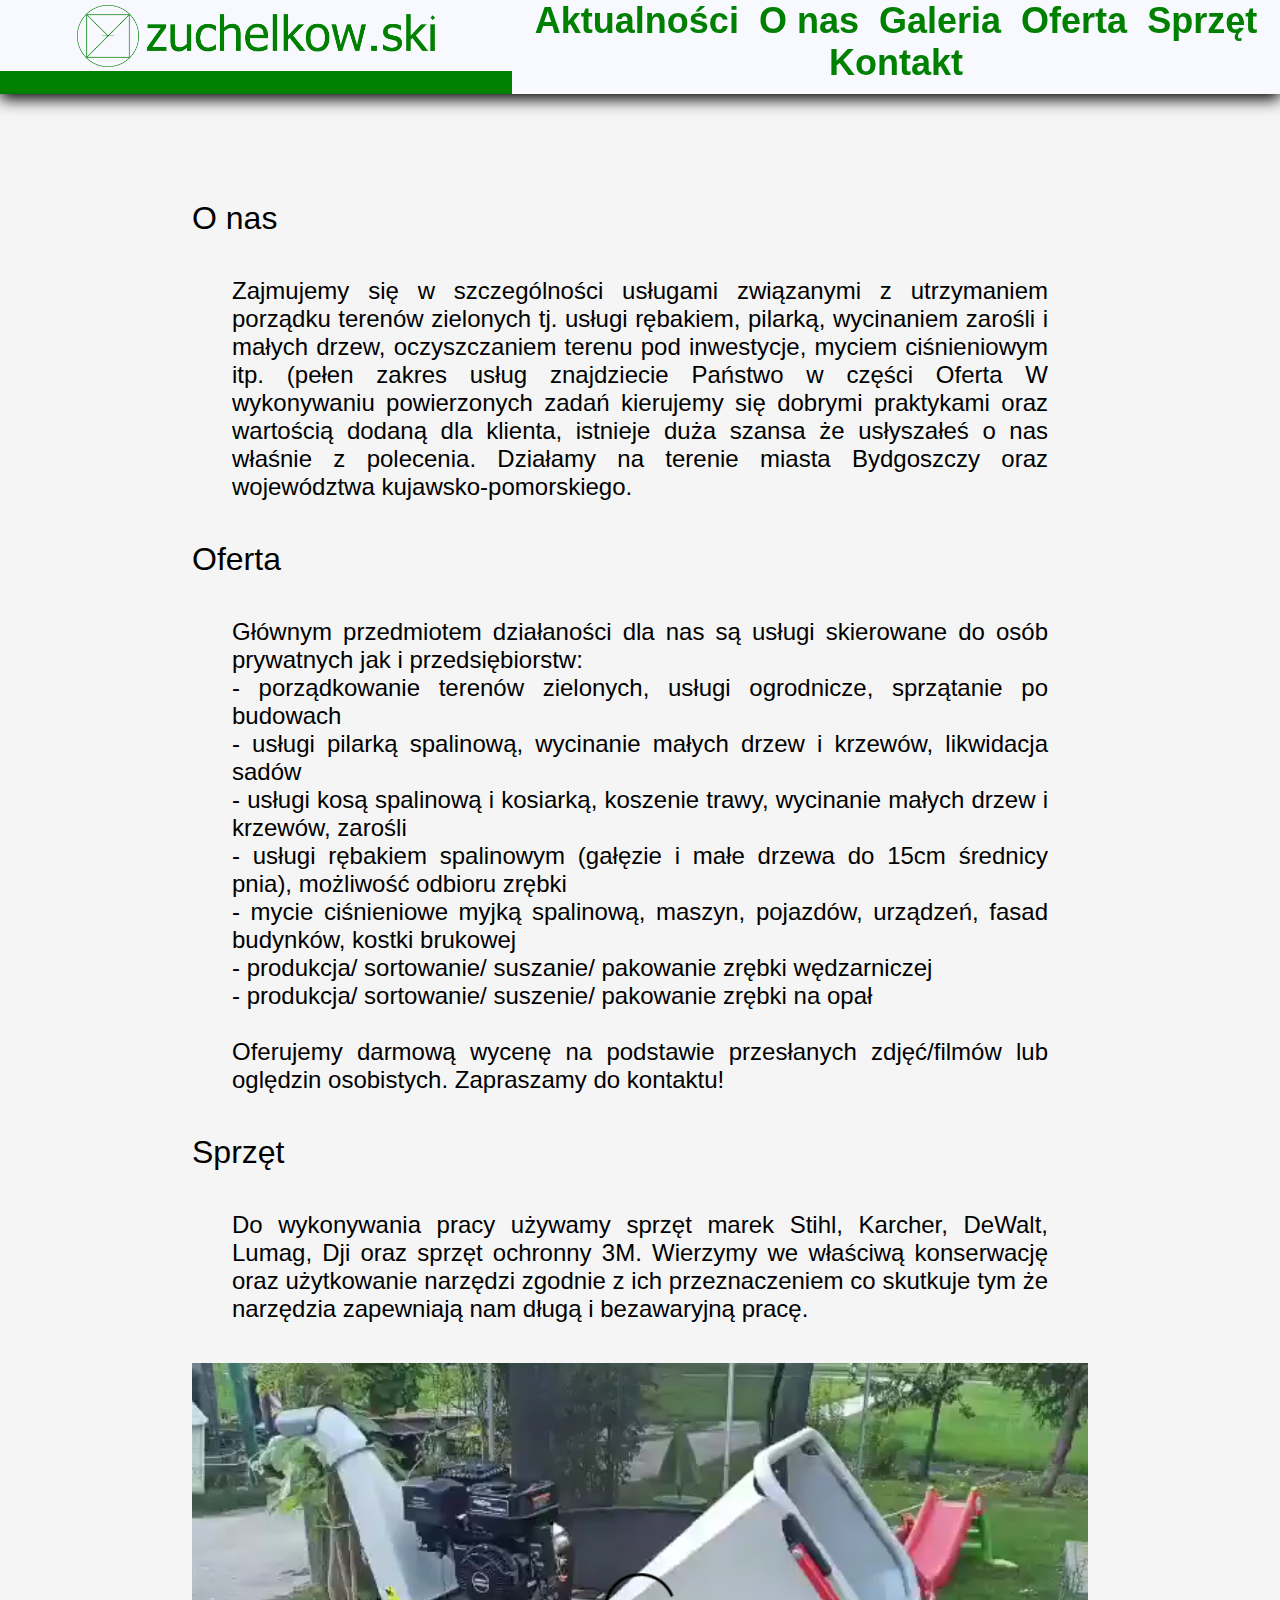
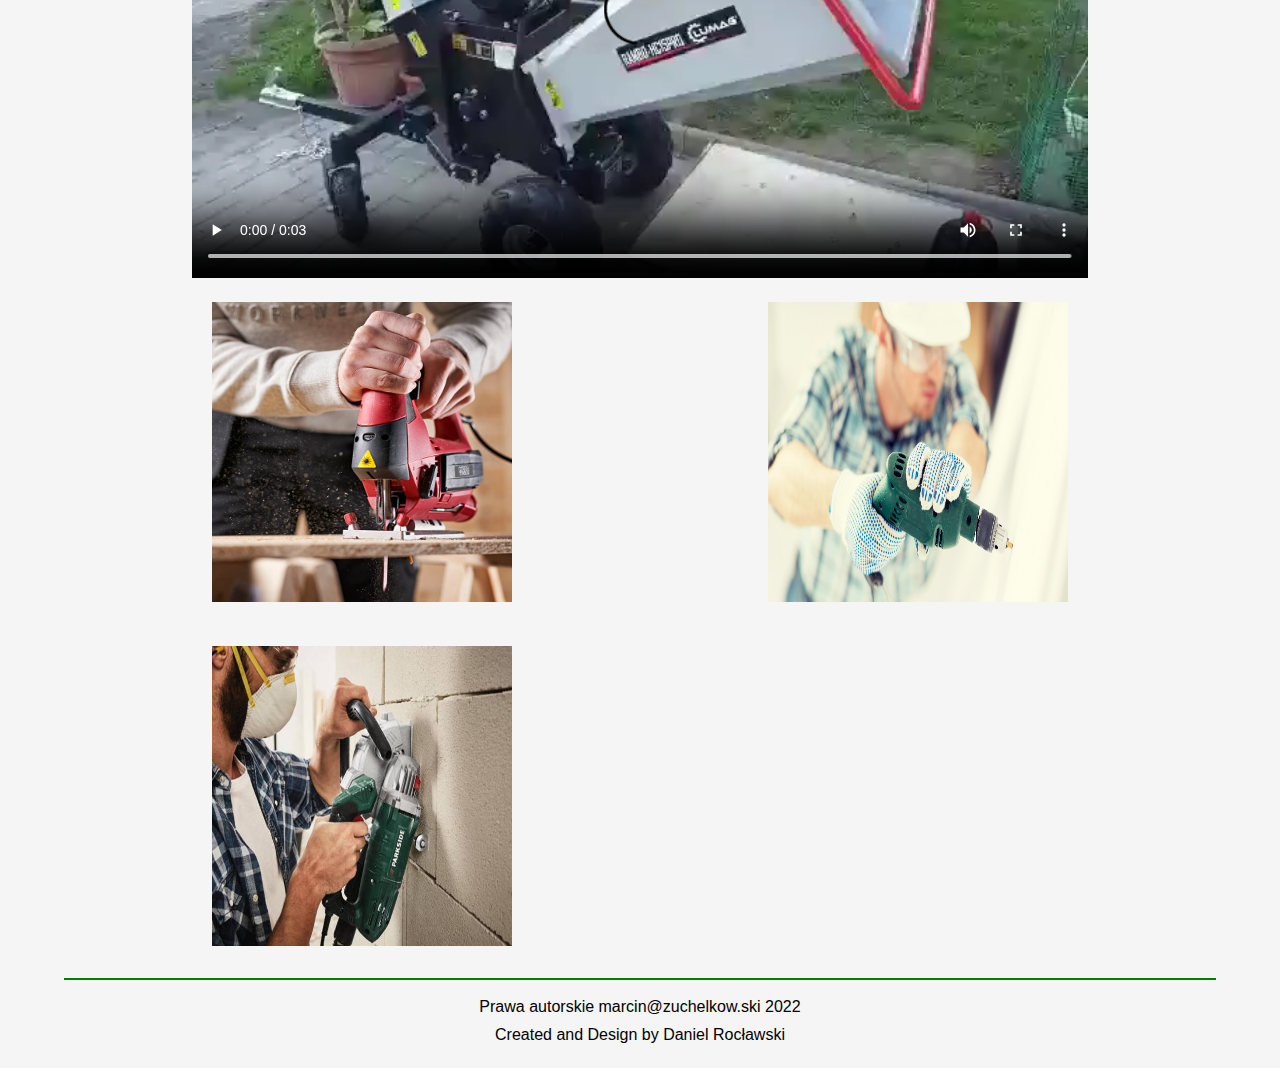
==== commit 6f8ec6eb: "dod" ====
--- a/index.html
+++ b/index.html
@@ -17,19 +17,21 @@
             
                 <button class="menu-button"></button>
                 <ul id="menu-rozw">
-                    <li><a href="#aktualnosci">Strona główna</a></li>
-                    <li><a href="#onas">O nas</a></li>
-                    <li><a href="#oferta">Oferta</a></li>
-                    <li><a href="#sprzet">Sprzęt</a></li>
-                    <li><a href="kontakt.html">Kontakt</a></li>
+                    <li><a href="index.html#aktualnosci">Strona główna</a></li>
+                    <li><a href="index.html#onas">O nas</a></li>
+                    <li><a href="galeria.html">Galeria</a></li>
+                    <li><a href="index.html#oferta">Oferta</a></li>
+                    <li><a href="index.html#sprzet">Sprzęt</a></li>
+                    <li><a href="#">Kontakt</a></li>
                </ul>  
         <nav class="nav">
             
-        <a href="" class="navbar-item">Aktualności</a>
-        <a href="#onas" class="navbar-item">O nas</a>
-        <a href="#oferta" class="navbar-item">Oferta</a>
-        <a href="#sprzet" class="navbar-item">Sprzęt</a>
-        <a href="kontakt.html" class="navbar-item">Kontakt</a>
+        <a href="index.html" class="navbar-item">Aktualności</a>
+        <a href="index.html#onas" class="navbar-item">O nas</a>
+        <a href="galeria.html" class="navbar-item">Galeria</a>
+        <a href="index.html#oferta" class="navbar-item">Oferta</a>
+        <a href="index.html#sprzet" class="navbar-item">Sprzęt</a>
+        <a href="#" class="navbar-item">Kontakt</a>
         </nav>
     </div>
     <script src="zmianaMenunaBtn.js"></script>
@@ -37,18 +39,10 @@
      </div>   
         <div id="aktualnosci">
             <!--<h2>Zdjęcia z ostatniej pracy</h2>-->
-            <div class="Slider">
-                
-                <img src="slider1.jpg" alt="aa" class="SliderZdjecia">
-                <img src="slider2.jpg" alt="aa" class="SliderZdjecia">
-                <img src="slider3.jpg" alt="aa" class="SliderZdjecia">
-                <button class="obr-button obr-black obr-display-left" onclick="plusDivs(-1)">&#10094;</button>
-                <button class="obr-button obr-black obr-display-right" onclick="plusDivs(1)">&#10095;</button>
-              </div>
-              
+          
               
             </div>
-                <script src="sliderZdjec.js"></script>
+               
         
         <div id="onas">
           <h1>O nas</h1> 
--- a/style.css
+++ b/style.css
@@ -83,7 +83,7 @@
             .nav{display: block !important;}
             button{ display: none;}
             ul{display: none; float: inherit; }
-            div#onas{column-count: 3;-webkit-column-count: 3; -moz-column-count: 3;}
+            
         }
         @media screen and (max-width:1197px) {
             .nav {display: none;}
@@ -94,7 +94,7 @@
             #menu-rozw {display: none;}
             ul{ float: inherit; }
             #menu-rozw li {width: 100%; padding: 2% 0;}
-            div#onas{column-count: 1;-webkit-column-count: 1; -moz-column-count: 1;}
+            
         }  
         
         #menu-rozw {list-style: none; 
@@ -256,7 +256,8 @@
       transition: 3s;
     }
     div.Slider{
-        padding-top: 50px;
+        padding-top: 100px;
+        padding-bottom: 100px;
         width: 100%;
         margin-left: auto;
         margin-right: auto;
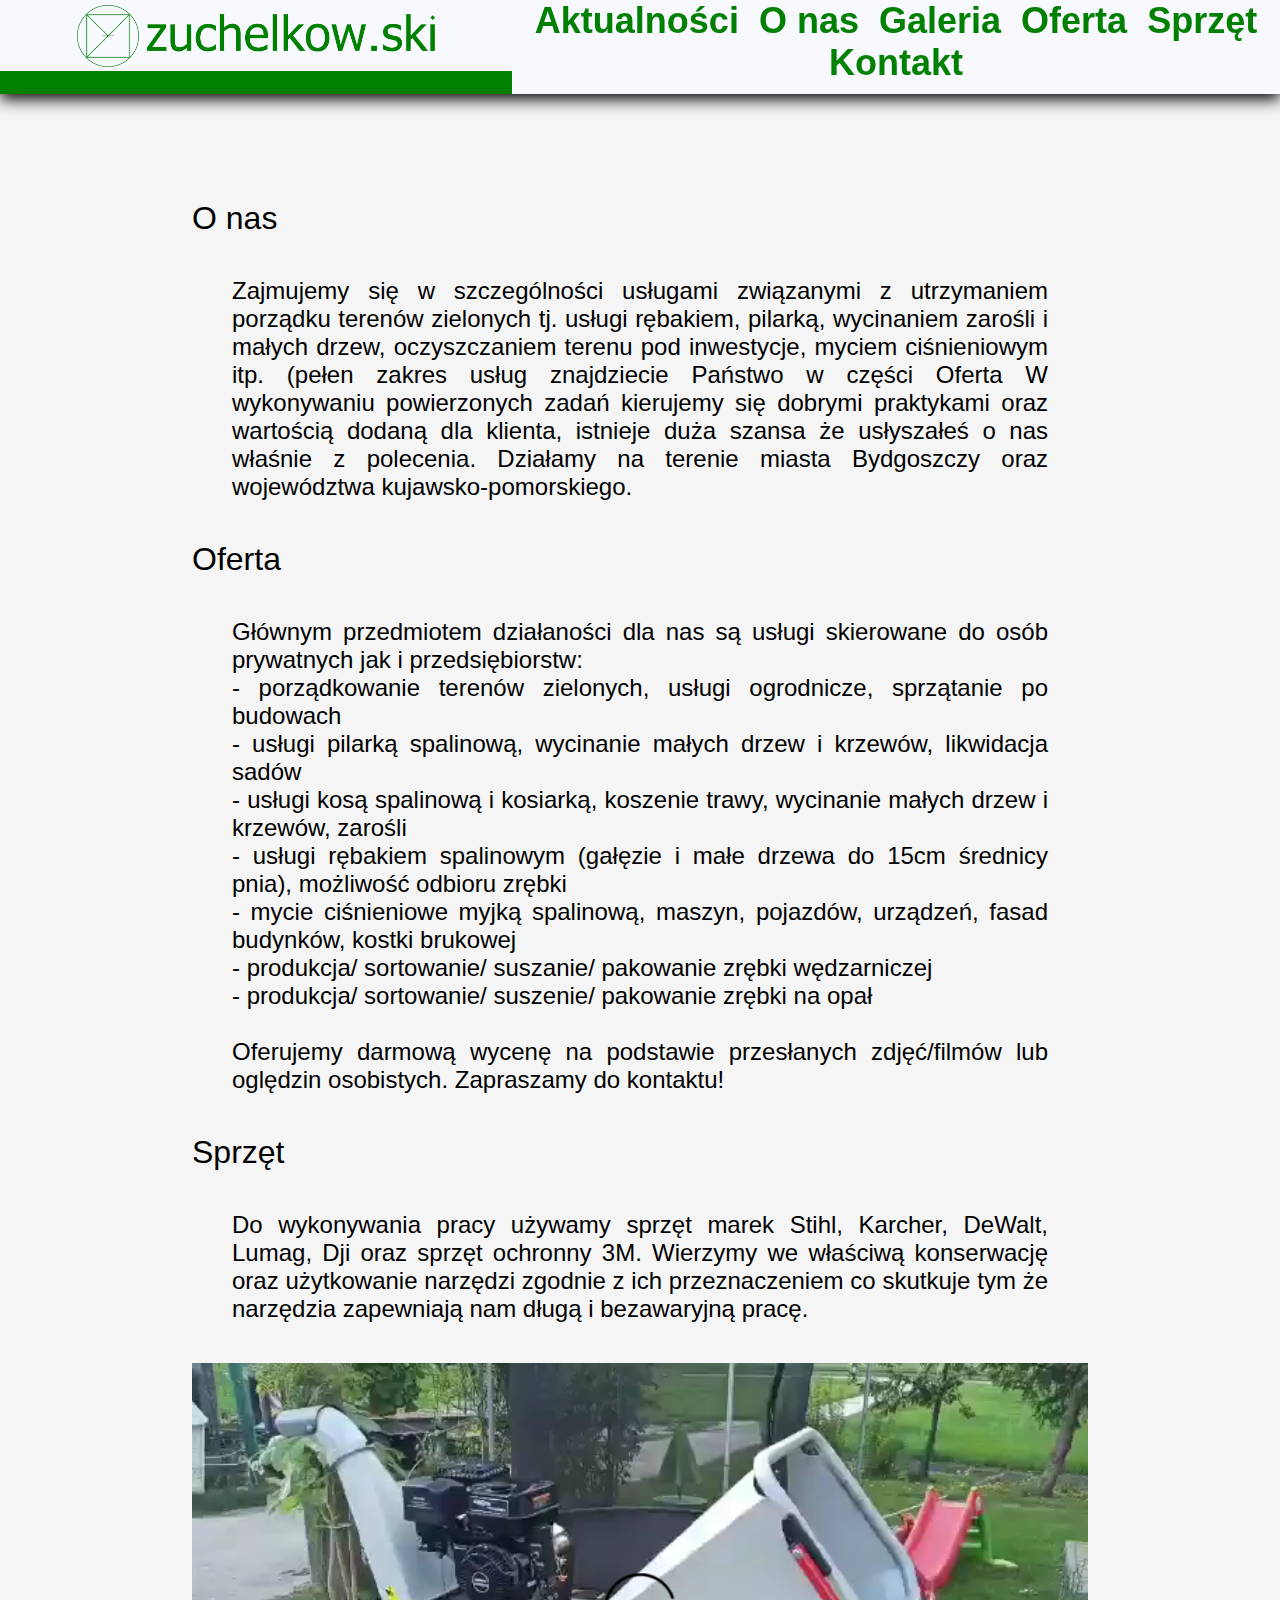
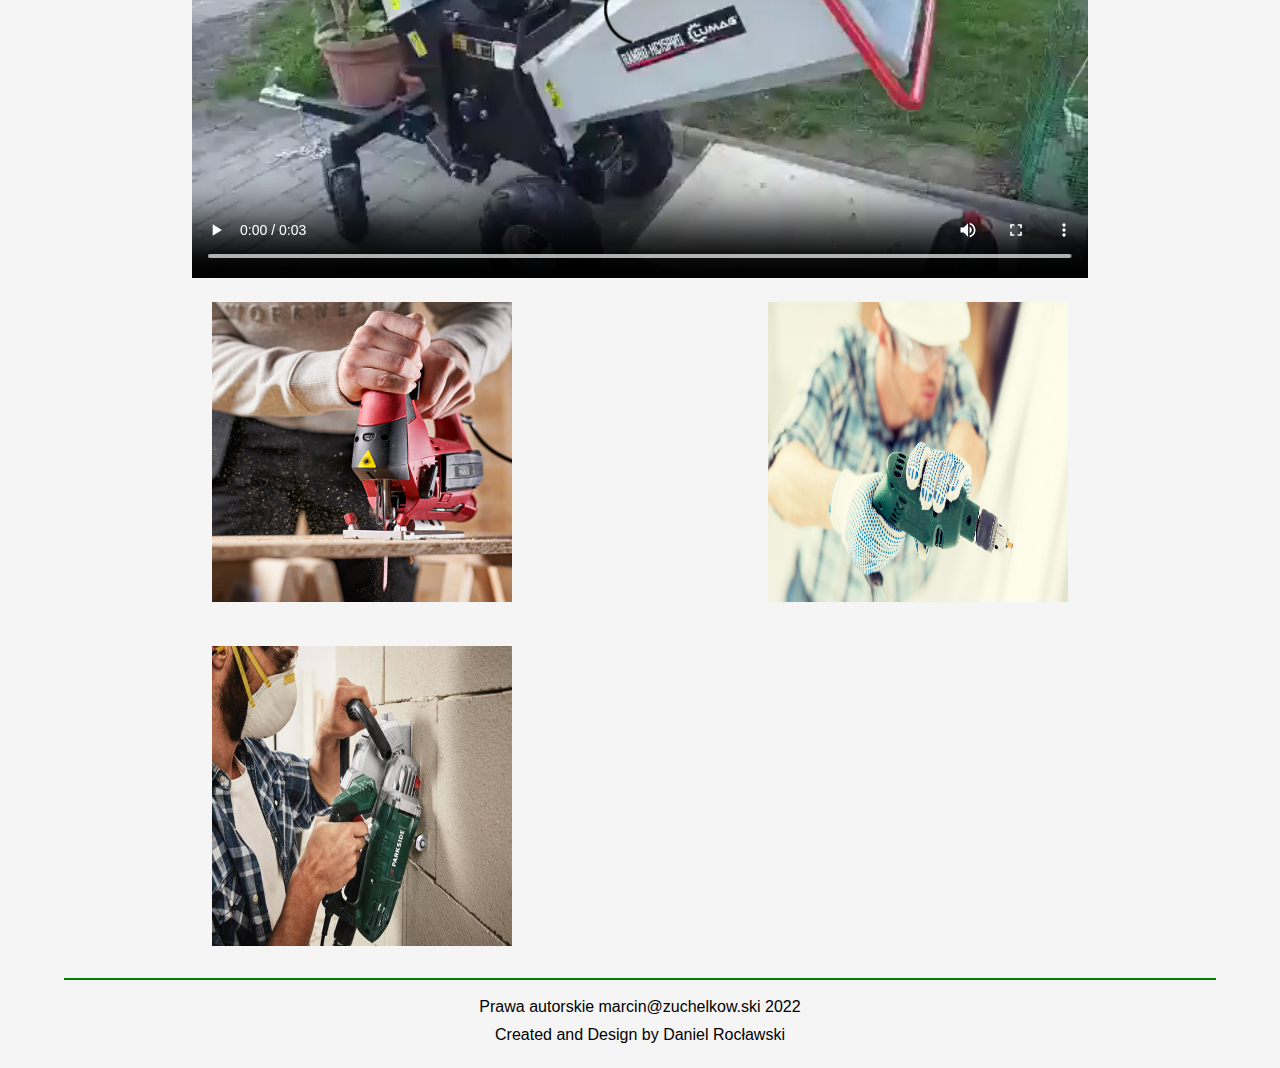
==== commit a85c0185: "clear" ====
--- a/index.html
+++ b/index.html
@@ -3,7 +3,7 @@
     <head>
         <title>Żuchelkow.ski</title>
         <link rel="stylesheet" href="style.css">
-        <link rel="shortcut icon" href="minilogo.png">
+        <link rel="shortcut icon" href="image\minilogo.png">
         <script src="https://code.jquery.com/jquery-3.5.1.min.js"></script> 
     </head>
     
@@ -11,7 +11,7 @@
     <div id="kontener">
     <div id="header">
         <div id="logo">
-            <img src="logo-top.png"  class="obr" >
+            <img src="image\logo-top.png"  class="obr" >
         </div>
         <div id="menu">
             
@@ -34,8 +34,8 @@
         <a href="#" class="navbar-item">Kontakt</a>
         </nav>
     </div>
-    <script src="zmianaMenunaBtn.js"></script>
-    <script src="ukrywanieNavbar.js"></script>
+    <script src="js/zmianaMenunaBtn.js"></script>
+    <script src="js/ukrywanieNavbar.js"></script>
      </div>   
         <div id="aktualnosci">
             <!--<h2>Zdjęcia z ostatniej pracy</h2>-->
@@ -66,10 +66,10 @@
         <div id="sprzet">
             <h1>Sprzęt</h1>
             <h2>Do wykonywania pracy używamy sprzęt marek Stihl, Karcher, DeWalt, Lumag, Dji oraz sprzęt ochronny 3M. Wierzymy we właściwą konserwację oraz użytkowanie narzędzi zgodnie z ich przeznaczeniem co skutkuje tym że narzędzia zapewniają nam długą i bezawaryjną pracę.</h2>
-                <video controls><source src="video.mp4" type='video/mp4; codecs="avc1.42E01E, mp4a.40.2"'></video>
-                <img src="narz1.jpg" class="obrSprzet">
-                <img src="narz2.jpg" class="obrSprzet">
-                <img src="narz3.jpg" class="obrSprzet">
+                <video controls><source src="image\video.mp4" type='video/mp4; codecs="avc1.42E01E, mp4a.40.2"'></video>
+                <img src="image\narz1.jpg" class="obrSprzet">
+                <img src="image\narz2.jpg" class="obrSprzet">
+                <img src="image\narz3.jpg" class="obrSprzet">
            
         </div>
         <div id="stopka">
--- a/style.css
+++ b/style.css
@@ -130,7 +130,7 @@
                            }               
         .menu-button{
             border: 0px;
-            background: url(BtnNav.png);
+            background: url(image/BtnNav.png);
             background-repeat: no-repeat;
             background-position: center;
             background-size: 100px 100px;
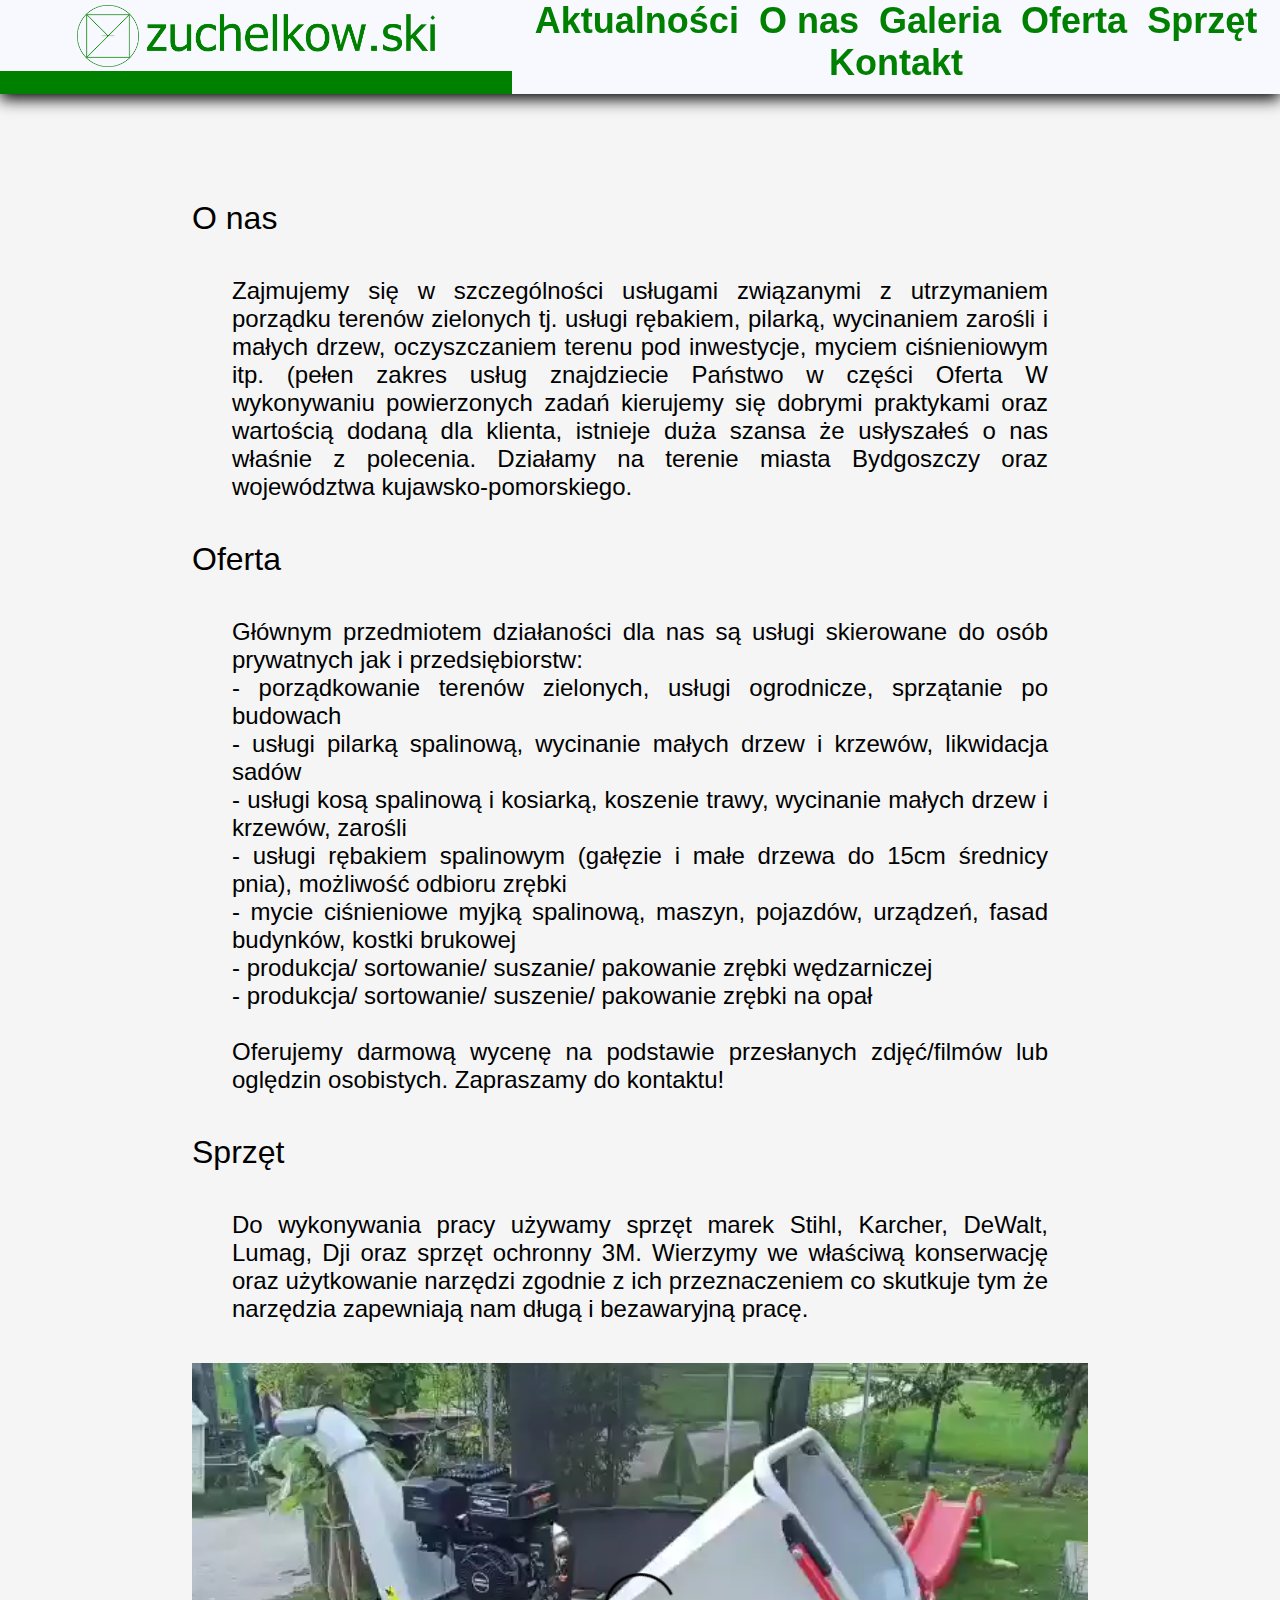
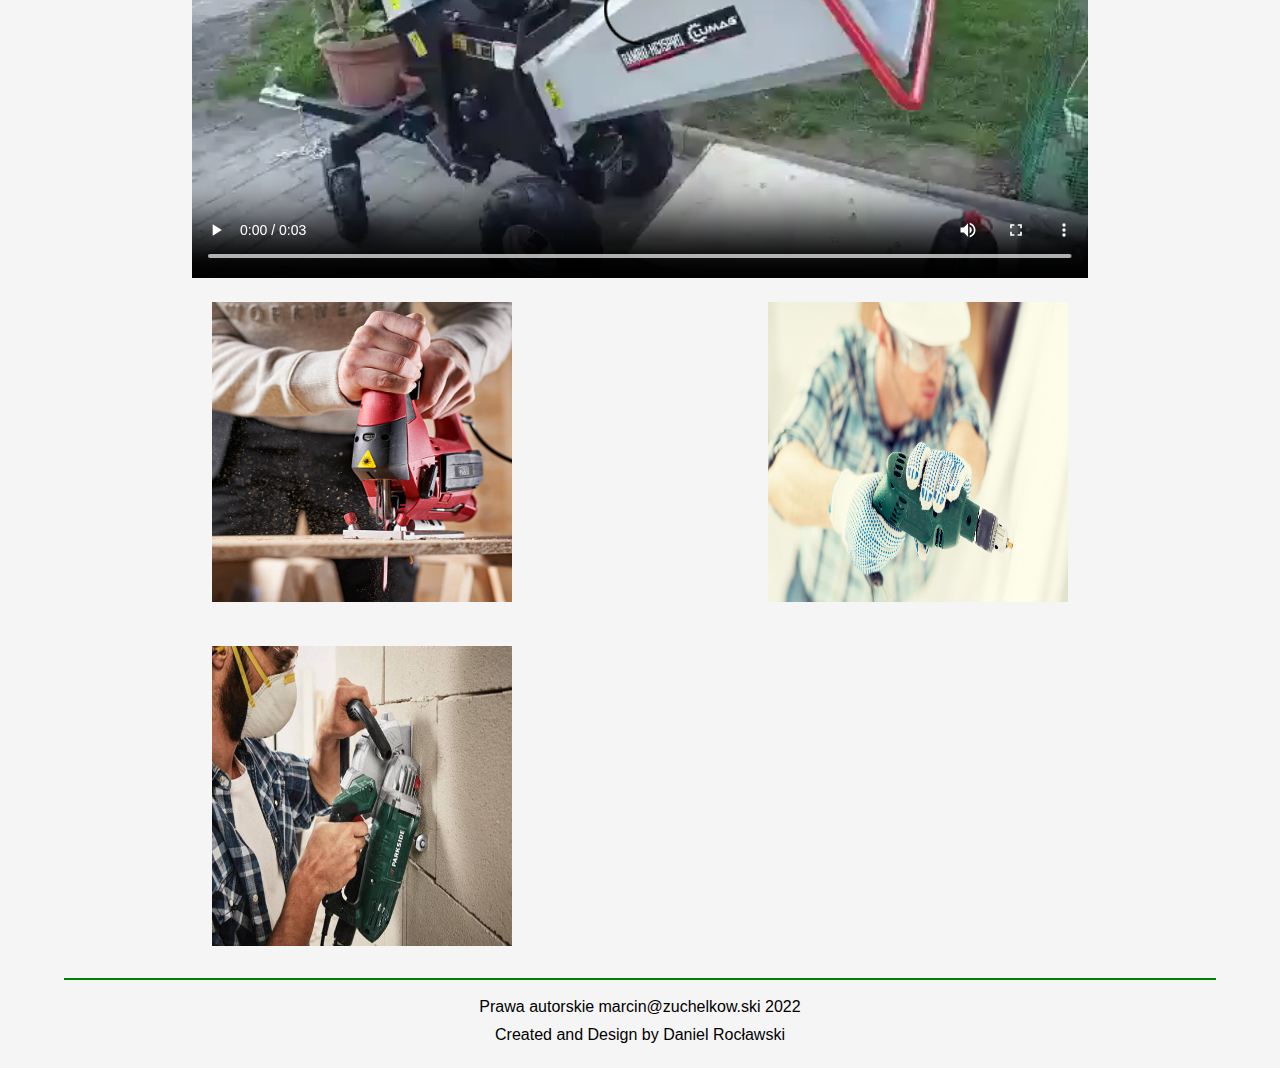
==== commit 2c01cac6: "add form" ====
--- a/index.html
+++ b/index.html
@@ -22,7 +22,7 @@
                     <li><a href="galeria.html">Galeria</a></li>
                     <li><a href="index.html#oferta">Oferta</a></li>
                     <li><a href="index.html#sprzet">Sprzęt</a></li>
-                    <li><a href="#">Kontakt</a></li>
+                    <li><a href="kontakt.html">Kontakt</a></li>
                </ul>  
         <nav class="nav">
             
@@ -31,7 +31,7 @@
         <a href="galeria.html" class="navbar-item">Galeria</a>
         <a href="index.html#oferta" class="navbar-item">Oferta</a>
         <a href="index.html#sprzet" class="navbar-item">Sprzęt</a>
-        <a href="#" class="navbar-item">Kontakt</a>
+        <a href="kontakt.html" class="navbar-item">Kontakt</a>
         </nav>
     </div>
     <script src="js/zmianaMenunaBtn.js"></script>
--- a/style.css
+++ b/style.css
@@ -321,7 +321,34 @@
     }
     #kontakt{
         background-color: whitesmoke;
-        width: 100%;
+        font-size: 30px;
         height: 50%;
         padding: 100px;
+    }
+    .forms{
+        font: inherit;
+        border-radius: 5px;
+        border: 1px solid;
+    }
+    textarea.forms{
+        width: 300px;
+        height: 100px;
+    } 
+    .kontakt-button{
+        display: block;
+        background-color: #008000;
+        color: white;
+        border: 0px;
+        padding: 5px;
+        cursor: pointer;
+        transition: 1s;
+    }
+    .kontakt-button:hover{
+        
+        display: block;
+        background-color: darkgreen;
+        color: white;
+        border: 1px solid;
+        padding: 5px;
+        cursor: pointer;
     }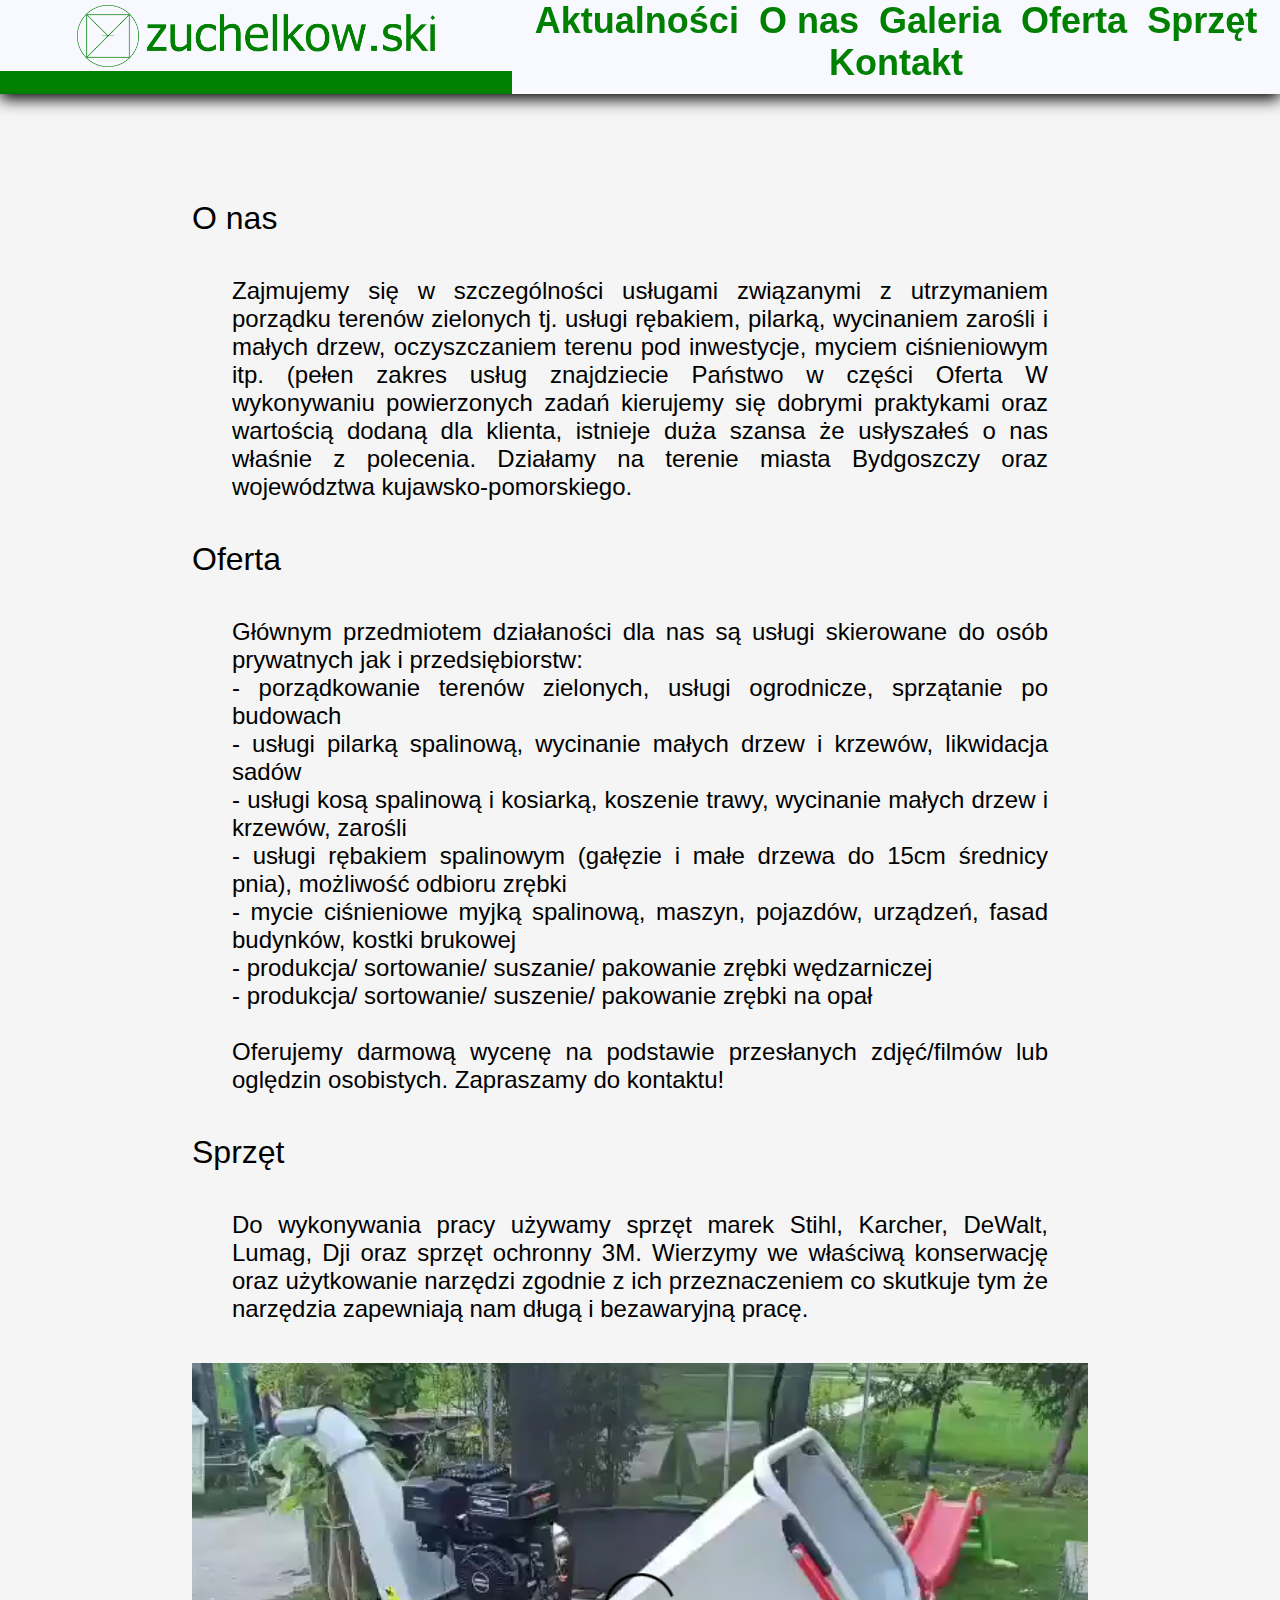
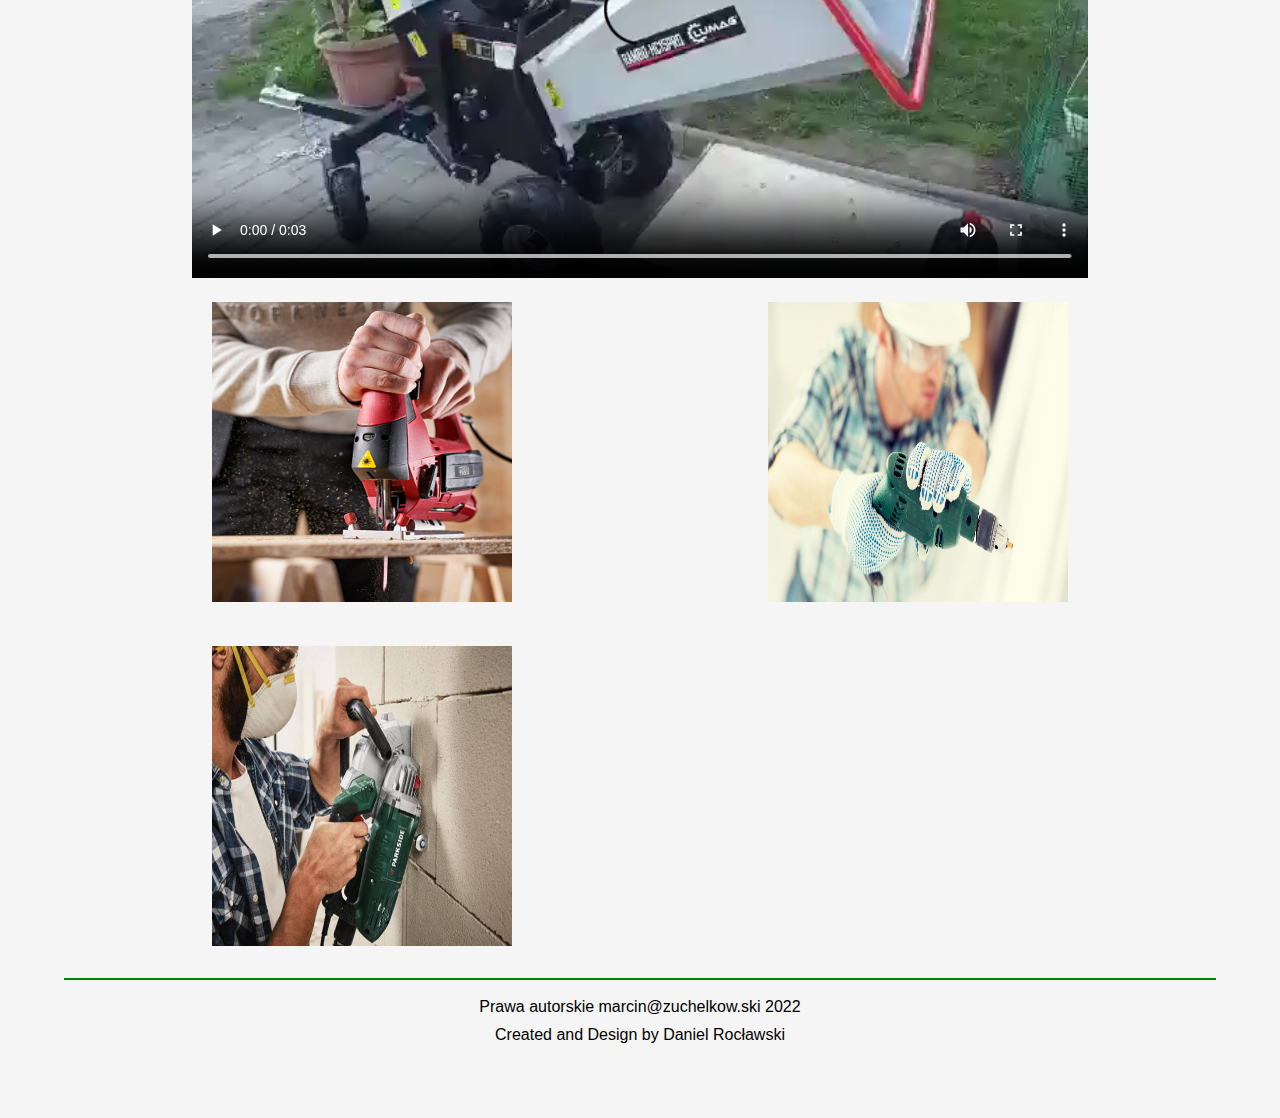
==== commit 4045595b: "update" ====
--- a/index.html
+++ b/index.html
@@ -22,7 +22,7 @@
                     <li><a href="galeria.html">Galeria</a></li>
                     <li><a href="index.html#oferta">Oferta</a></li>
                     <li><a href="index.html#sprzet">Sprzęt</a></li>
-                    <li><a href="kontakt.html">Kontakt</a></li>
+                    <li><a href="kontakt.php">Kontakt</a></li>
                </ul>  
         <nav class="nav">
             
@@ -31,7 +31,7 @@
         <a href="galeria.html" class="navbar-item">Galeria</a>
         <a href="index.html#oferta" class="navbar-item">Oferta</a>
         <a href="index.html#sprzet" class="navbar-item">Sprzęt</a>
-        <a href="kontakt.html" class="navbar-item">Kontakt</a>
+        <a href="kontakt.php" class="navbar-item">Kontakt</a>
         </nav>
     </div>
     <script src="js/zmianaMenunaBtn.js"></script>
--- a/style.css
+++ b/style.css
@@ -227,7 +227,7 @@
             width: 100%; 
             min-height: 10%; 
             background: whitesmoke;
-            padding: 0;
+            padding-bottom: 50px;
             margin: 0 auto;
             text-align: center;
     }
@@ -321,8 +321,7 @@
     }
     #kontakt{
         background-color: whitesmoke;
-        font-size: 30px;
-        height: 50%;
+        text-align: justify;
         padding: 100px;
     }
     .forms{
@@ -331,8 +330,8 @@
         border: 1px solid;
     }
     textarea.forms{
-        width: 300px;
-        height: 100px;
+        width: 500px;
+        height: 250px;
     } 
     .kontakt-button{
         display: block;
